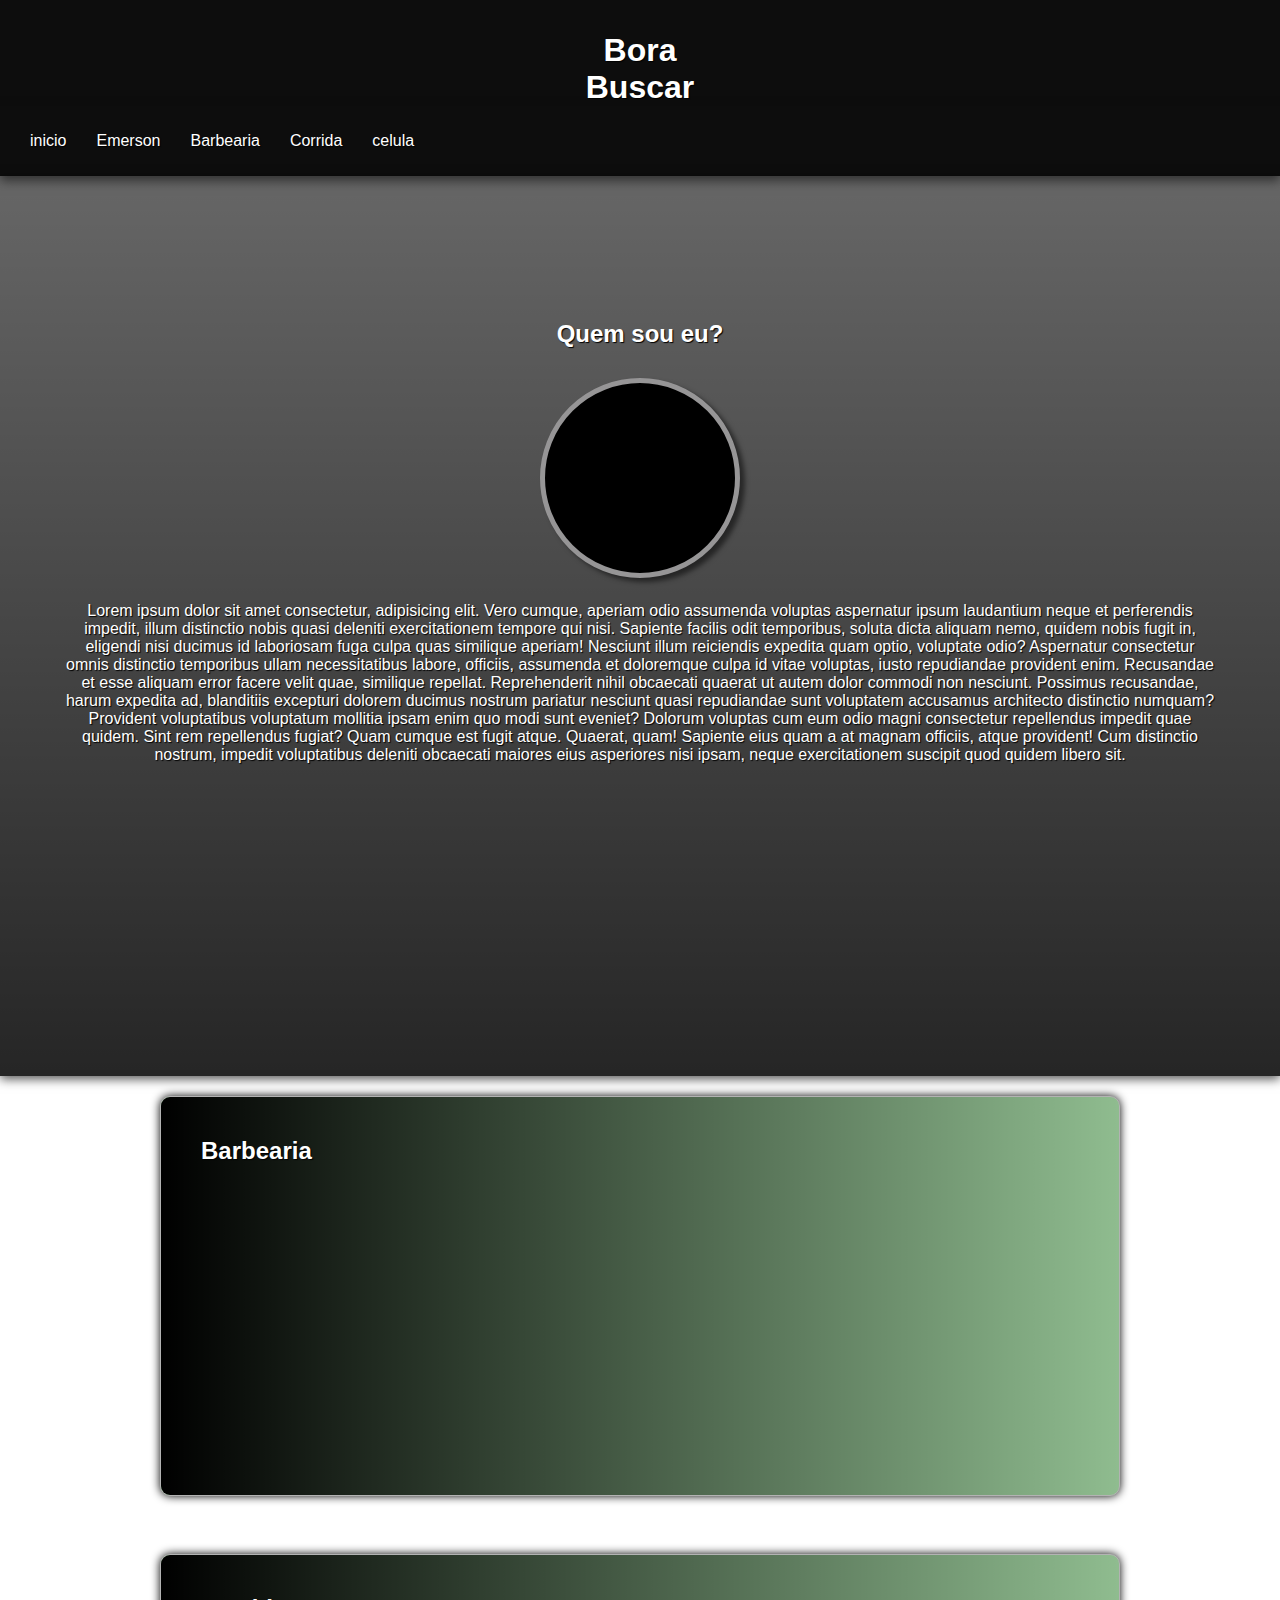
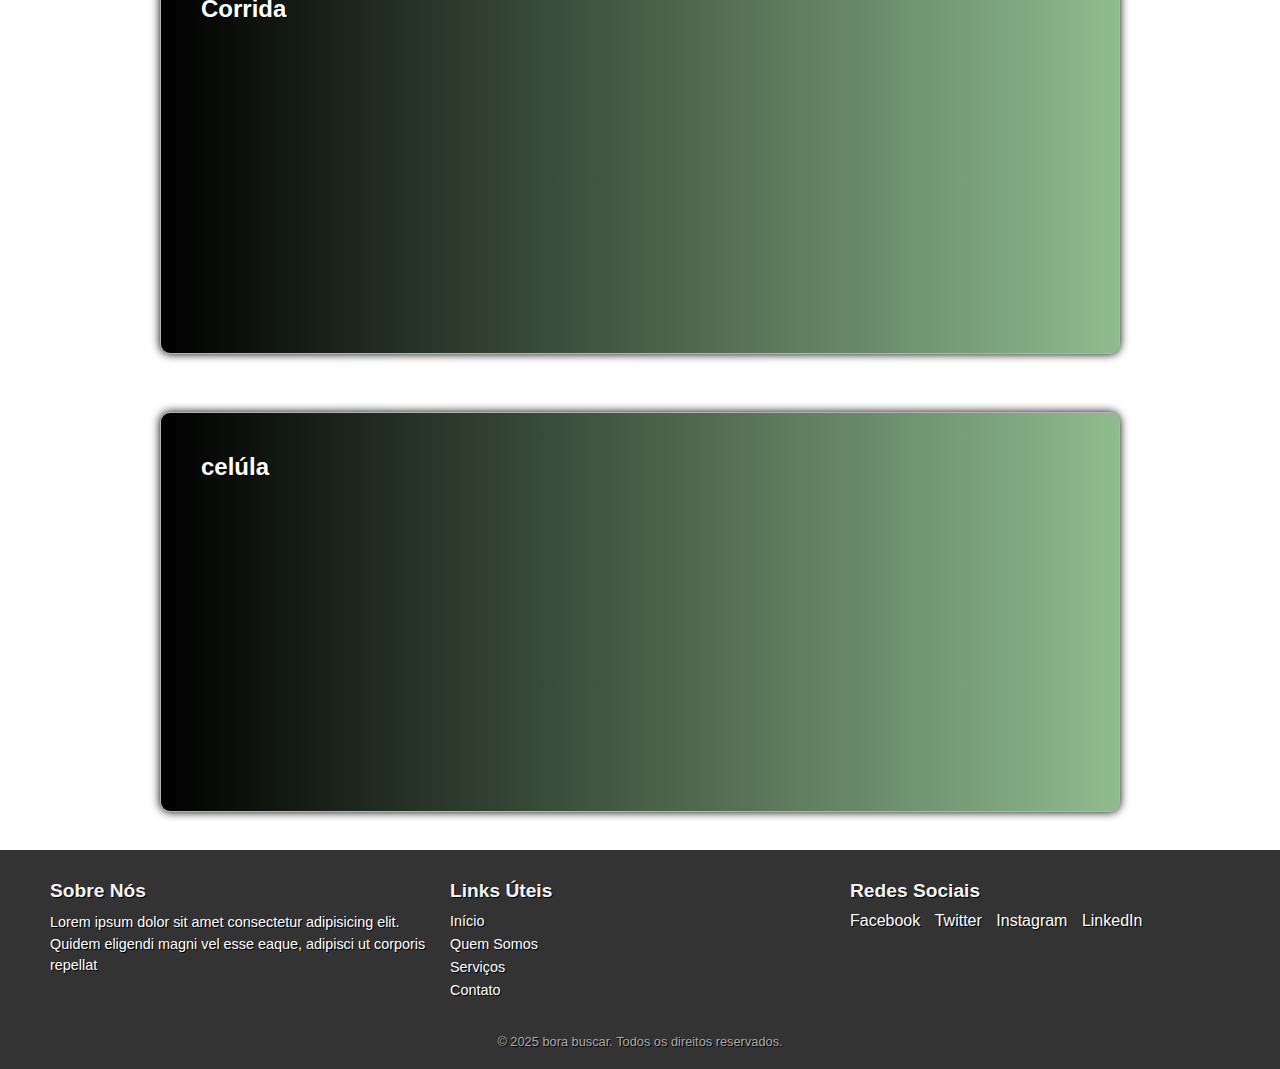
==== index.html @ f1c33670 "." ====
<!DOCTYPE html>
<html lang="pt-br">
  <head>
    <meta charset="UTF-8" />
    <meta name="viewport" content="width=device-width, initial-scale=1.0" />
    <title>Bora Buscar</title>
    <link rel="stylesheet" href="src/css/style.css" />
    <!--estilo principal-->
    <link rel="stylesheet" href="src/css/mobile.css" />
    <!--celulares-->
    <link rel="stylesheet" href="src/css/media-query.css" />
    <!--adptação-->
    <link
      rel="stylesheet"
      href="https://cdnjs.cloudflare.com/ajax/libs/font-awesome/6.7.2/css/all.min.css"
      integrity="sha512-Evv84Mr4kqVGRNSgIGL/F/aIDqQb7xQ2vcrdIwxfjThSH8CSR7PBEakCr51Ck+w+/U6swU2Im1vVX0SVk9ABhg=="
      crossorigin="anonymous"
      referrerpolicy="no-referrer"
    />
    <!--awesome-->
  </head>
  <body>
    <header>
      <div class="logo">
        <h1>Bora<br />Buscar</h1>
      </div>
      <nav>
        <ul id="menuList">
          <li><a href="index.html">inicio</a></li>
          <li><a href="#emerson">Emerson</a></li>
          <li><a href="#barbearia">Barbearia</a></li>
          <li><a href="#corrida">Corrida</a></li>
          <li><a href="#corrida">celula</a></li>
        </ul>
        <div class="menu-icon">
          <i class="fa-solid fa-bars" onclick="toggleMenu()"></i>
        </div>
      </nav>
    </header>
    <main>
      <!--Sessão quem sou eu-->
        <section id="emerson" class="principal">
          <h2>Quem sou eu?</h2>
          <span id="moldura">
            <a href="https://www.instagram.com/emersonluucass?utm_source=ig_web_button_share_sheet&igsh=ZDNlZDc0MzIxNw==" target="_blank">
            <div class="foto-emerson">
              </div>
            </a>
            </a>
          </span>
            <p>
              Lorem ipsum dolor sit amet consectetur, adipisicing elit. Vero cumque, aperiam odio assumenda voluptas aspernatur ipsum laudantium neque et perferendis impedit, illum distinctio nobis quasi deleniti exercitationem tempore qui nisi.
              Sapiente facilis odit temporibus, soluta dicta aliquam nemo, quidem nobis fugit in, eligendi nisi ducimus id laboriosam fuga culpa quas similique aperiam! Nesciunt illum reiciendis expedita quam optio, voluptate odio?
              Aspernatur consectetur omnis distinctio temporibus ullam necessitatibus labore, officiis, assumenda et doloremque culpa id vitae voluptas, iusto repudiandae provident enim. Recusandae et esse aliquam error facere velit quae, similique repellat.
              Reprehenderit nihil obcaecati quaerat ut autem dolor commodi non nesciunt. Possimus recusandae, harum expedita ad, blanditiis excepturi dolorem ducimus nostrum pariatur nesciunt quasi repudiandae sunt voluptatem accusamus architecto distinctio numquam?
              Provident voluptatibus voluptatum mollitia ipsam enim quo modi sunt eveniet? Dolorum voluptas cum eum odio magni consectetur repellendus impedit quae quidem. Sint rem repellendus fugiat? Quam cumque est fugit atque.
              Quaerat, quam! Sapiente eius quam a at magnam officiis, atque provident! Cum distinctio nostrum, impedit voluptatibus deleniti obcaecati maiores eius asperiores nisi ipsam, neque exercitationem suscipit quod quidem libero sit.
            </p>
        </section>
      <!-- Sessão Barbearia -->
      <div class="card">
        <a href="barbearia.html">
          <section id="barbearia">
              <div class="fade"></div>
              <div class="content">
                <h2>Barbearia</h2>
                <p class="texto-escondido">Encontre os melhores estilos para você. Lorem ipsum dolor sit, amet consectetur adipisicing elit. Repellat accusamus id consequuntur ipsam nisi amet, iure, esse in corporis nam voluptatum consectetur repellendus? Nostrum aliquam assumenda voluptatum ratione minima ut! Lorem ipsum dolor sit amet consectetur adipisicing elit. Cumque a dignissimos quaerat et quas. Placeat, autem dolorem rerum in consequatur beatae, totam cumque ipsum excepturi ipsa, voluptatem unde ipsam aut. Lorem ipsum dolor sit amet consectetur</p>
              </div>
            </div>
      </div>
        </section>
      </a>
      <!-- Sessão Corrida -->
      <div class="card">
        <a href="corrida.html" >
          <section id="corrida">
              <div class="fade"></div>
              <div class="content">
                <h2>Corrida</h2>
                <p class="texto-escondido">Alcance seus objetivos com velocidade. Lorem ipsum dolor sit amet consectetur, adipisicing elit. Earum animi dolore, accusantium consequatur atque libero ducimus, repellendus sapiente sint odit dolor consequuntur quas eos reprehenderit, unde itaque tenetur commodi nobis! Lorem ipsum dolor sit amet consectetur adipisicing elit. Cumque a dignissimos quaerat et quas. Placeat, autem dolorem rerum in consequatur beatae, totam cumque ipsum excepturi ipsa, voluptatem unde ipsam aut. Lorem ipsum dolor sit amet</p>
              </div>
            </div>
          </section>
        </a>
      </div>
      <div class="card">
        <a href="corrida.html" >
          <section id="celula">
              <div class="fade"></div>
              <div class="content">
                <h2>celúla</h2>
                <p class="texto-escondido">Alcance seus objetivos com velocidade. Lorem ipsum dolor sit amet consectetur, adipisicing elit. Earum animi dolore, accusantium consequatur atque libero ducimus, repellendus sapiente sint odit dolor consequuntur quas eos reprehenderit, unde itaque tenetur commodi nobis! Lorem ipsum dolor sit amet consectetur adipisicing elit. Cumque a dignissimos quaerat et quas. Placeat, autem dolorem rerum in consequatur beatae, totam cumque ipsum excepturi ipsa, voluptatem unde ipsam aut. Lorem ipsum dolor sit amet</p>
              </div>
            </div>
          </section>
        </a>
      </div>
    </main>
    <footer class="footer">
      <div class="container">
        <div class="footer-section">
          <h3>Sobre Nós</h3>
          <p>
            Lorem ipsum dolor sit amet consectetur adipisicing elit. Quidem eligendi magni vel esse eaque, adipisci ut corporis repellat 
          </p>
        </div>
        <div class="footer-section">
          <h3>Links Úteis</h3>
          <ul>
            <li><a href="index.html">Início</a></li>
            <li><a href="#about">Quem Somos</a></li>
            <li><a href="#services">Serviços</a></li>
            <li><a href="#contact">Contato</a></li>
          </ul>
        </div>
        <div class="footer-section">
          <h3>Redes Sociais</h3>
          <div class="social-icons">
            <a href="https://facebook.com" target="_blank">Facebook</a>
            <a href="https://twitter.com" target="_blank">Twitter</a>
            <a href="https://instagram.com" target="_blank">Instagram</a>
            <a href="https://linkedin.com" target="_blank">LinkedIn</a>
          </div>
        </div>
      </div>
      <div class="footer-bottom">
        <p>© 2025 bora buscar. Todos os direitos reservados.</p>
      </div>
    </footer>
    <script src="src/javascript/script.js"></script>
  </body>
</html>
---- src/css/style.css ----
@charset "UTF-8";

* {
  margin: 0;
  padding: 0;
  box-sizing: border-box;
  font-family: sans-serif;
}

:root {
  --preto-profundo: #0d0d0d;
  --cinza-escuro: #2c2c2c;
  --cinza-medio: #666666;
  --cinza-claro: #b3b3b3;
  --cinza-muito-claro: #e6e6e6;
  --branco-puro: #ffffff;
}

html,
body {
  height: 100%;
  width: 100%;
  background: var(--branco-puro);
  text-shadow: 1px 1px 1px black;
}

header {
  background-color: var(--preto-profundo);
  color: var(--branco-puro);
}

header > .logo > h1 {
  text-align: center;
  margin: auto;
  padding-top: 2rem;
}

header > nav {
  padding: 10px 30px;
  display: flex;
  align-items: center;
  justify-content: space-between;
  color: var(--branco-puro);
  position: relative;
  height: 70px;
  box-shadow: 0px 5px 10px rgba(0, 0, 0, 0.514);
}

nav ul {
  display: flex;
  gap: 30px;
  align-items: center;
  transition: max-height 0.5s ease-out;
}

nav ul li {
  list-style-type: none;
}

nav ul li a {
  text-decoration: none;
  color: var(--branco-puro);
}

nav ul li a:hover {
  background-color: var(--cinza-medio);
  transition: 0.3s ease;
  padding: 10px;
  border-radius: 8px;
}

.menu-icon {
  display: none;
}

.menu-icon i {
  color: var(--branco-puro);
  font-size: 30px;
}

main {
  text-align: center;
  transition: margin-top 0.5s ease-out;
}

a {
  text-decoration: none;
  color: var(--preto-profundo);
  display: inline-block;
  width: auto;
  height: auto;
}

section {
  padding: 40px;
}

#moldura {
  border-radius: 50%;
  width: auto;
}

.foto-emerson {
  background: black;
  margin: auto;
  width: 200px;
  height: 200px;
  padding: 10px;
  border-radius: 50%;
  border: solid 5px rgb(150, 149, 150);
  box-shadow: 5px 4px 5px rgba(0, 0, 0, 0.511);
}
.foto-emerson:hover {
  transform: scale(1.03);
  transition: 0.5s;
}

#emerson {
  background-color: var(--cinza-medio);
  color: var(--branco-puro);
  margin-bottom: 80px;
  padding: 16vh 0vh;
  cursor: default;
  background-image: linear-gradient(to top, rgba(0, 0, 0, 0.633), transparent);
  box-shadow: 0px 3px 10px rgba(0, 0, 0, 0.672);
}

#emerson > h2 {
  text-align: center;
  margin: 0 0 30px;
}

#emerson > img {
  margin: auto;
}

.card {
  background-color: darkseagreen;
  background-repeat: no-repeat;
  background-size: cover;
  display: flex;
  justify-content: center;
  border: 1px solid var(--cinza-claro);
  width: 90%;
  height: 100%;
  position: relative;
  margin: 20px auto;
  border-radius: 10px;
  overflow: hidden;
  box-shadow: 0px 0px 10px black;
}

#emerson > p {
  margin: 30px 0 10px;
}

.fade {
  position: absolute;
  top: 0;
  left: 0;
  width: 100%;
  height: 100%;
  background-image: linear-gradient(to right, black, transparent);
  z-index: 1;
}

.content {
  position: relative;
  z-index: 2;
}

.content > h2,
.content > p {
  width: 50%;
  color: var(--branco-puro);
  text-align: justify;
  padding: 0;
  margin: 0;
}

.footer {
  background-color: #333;
  color: #fff;
  padding: 20px 10px;
  text-shadow: 1px 1px black;
}

.footer .container {
  display: flex;
  flex-wrap: wrap;
  justify-content: space-between;
  max-width: 1200px;
  margin: 0 auto;
}

.footer-section {
  flex: 1;
  margin: 10px;
  min-width: 200px;
}

.footer-section h3 {
  margin-bottom: 10px;
  color: #f4f4f4;
  font-size: 1.2rem;
}

.footer-section p {
  font-size: 0.9rem;
  line-height: 1.5;
}

.footer-section ul {
  list-style: none;
  padding: 0;
}

.footer-section ul li {
  margin: 5px 0;
}

.footer-section ul li a {
  color: #fff;
  text-decoration: none;
  font-size: 0.9rem;
  transition: color 0.3s;
}

.footer-section ul li a:hover {
  color: #ff6347;
}

.social-icons a {
  color: #fff;
  text-decoration: none;
  margin-right: 10px;
  font-size: 1rem;
  transition: color 0.3s;
}

.social-icons a:hover {
  color: #ff6347;
}

.footer-bottom {
  text-align: center;
  margin-top: 20px;
  font-size: 0.8rem;
  color: #aaa;
}

@media (max-width: 768px) {
  .footer .container {
    flex-direction: column;
    align-items: center;
  }

  .footer-section {
    text-align: center;
  }
}
---- src/css/mobile.css ----
@media (max-width: 768px) {
  .logo > h1,
  nav ul,
  nav ul li,
  .menu-icon,
  #menuList,
  main,
  .open-menu {
    text-align: center;
    width: 768;
  }
  nav ul {
    position: absolute;
    top: 70px;
    left: 0;
    right: 0;
    flex-direction: column;
    background: var(--preto-profundo);
    gap: 0;
    overflow: hidden;
    max-height: 0; /* Inicialmente o menu estará fechado */
  }
  nav ul li {
    padding: 15px 0;
    margin: 0;
  }
  .menu-icon {
    display: block;
  }
  #menuList {
    max-height: 0;
    overflow: hidden;
    transition: max-height 0.5s ease-out;
  }
  main {
    transition: margin-top 0.5s ease-out;
  }
  .foto-emerson {
    background: url([data-uri])
      no-repeat center center;
  }
  section > #emerson {
    height: 100%vh;
  }
  #emerson {
    margin: auto;
    padding: 4vh 0vh;
  }
  #emerson > p {
    width: 90%;
    margin: auto;
    margin-top: 20px;
  }
  .open-menu {
    margin-top: 9rem;
  }
  .card {
    height: 400px;
  }
  section > #emerson,
  .principal {
    padding: 0px;
  }
}
---- src/css/media-query.css ----
@charset "UTF-8";

@media screen and (min-width: 768px) {
  .texto-escondido {
    opacity: 0; /* Esconde o texto inicialmente */
    visibility: hidden;
    transition: opacity 0.3s ease, visibility 0.3s ease; /* Faz o efeito de fade-in */
  }
  .card {
    width: 75%;
    height: 400px;
  }
  .card:hover {
    transform: scale(1.03);
    transition: 0.5s;
  }
  .card:hover .texto-escondido {
    opacity: 1; /* Torna o texto visível */
    visibility: visible;
  }
  .card:hover h2 {
    text-align: center;
    transition: 0.3s;
  }
}
@media screen and (min-width: 768px) and (max-width: 1024px) /*pc*/ {
  #emerson {
    height: 100vh;
    margin: 0px;
  }
  #emerson > p {
    height: 100px;
    width: 90vw;
    margin: auto;
    margin-top: 20px;
  }
}
@media screen and (min-width: 1024px) {
  #emerson {
    height: 100vh;
    margin: 0px;
  }
  #emerson > p {
    height: 90vh;
    width: 90vw;
    margin: auto;
    margin-top: 20px;
  }
}
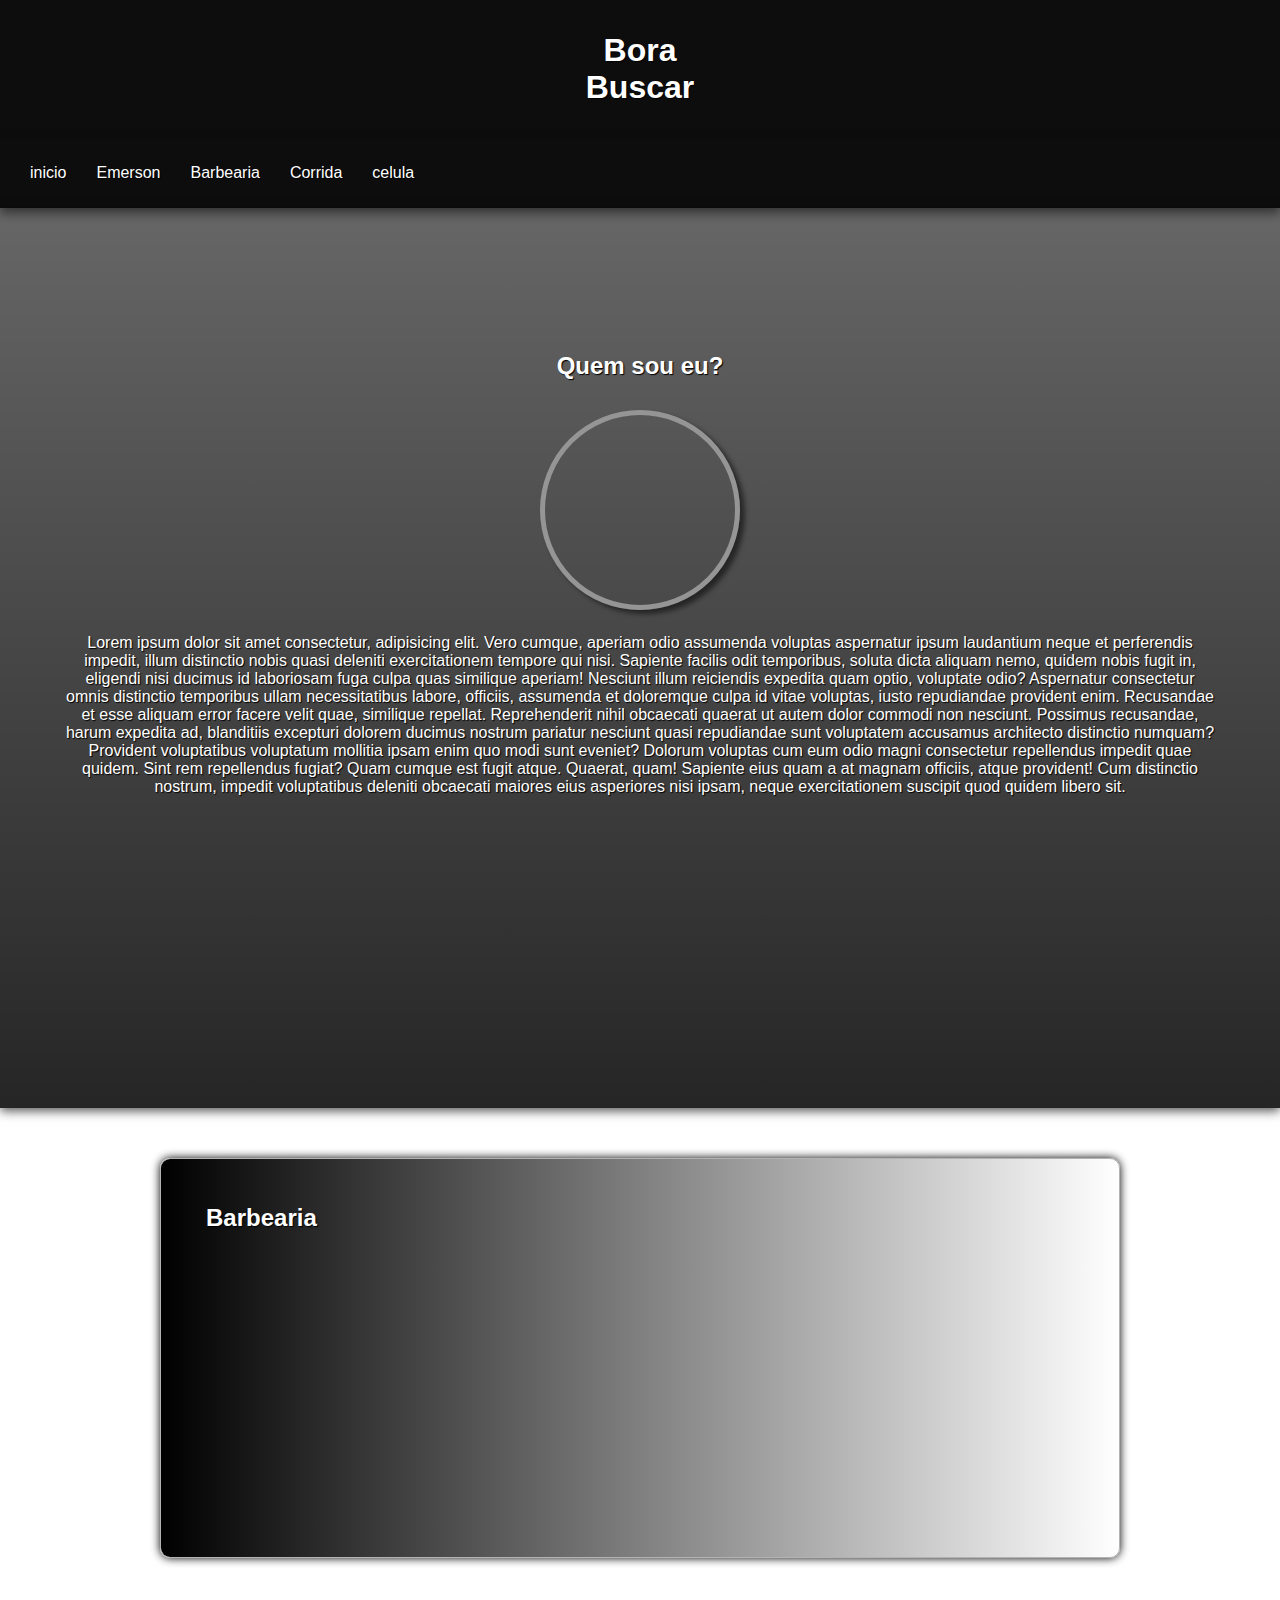
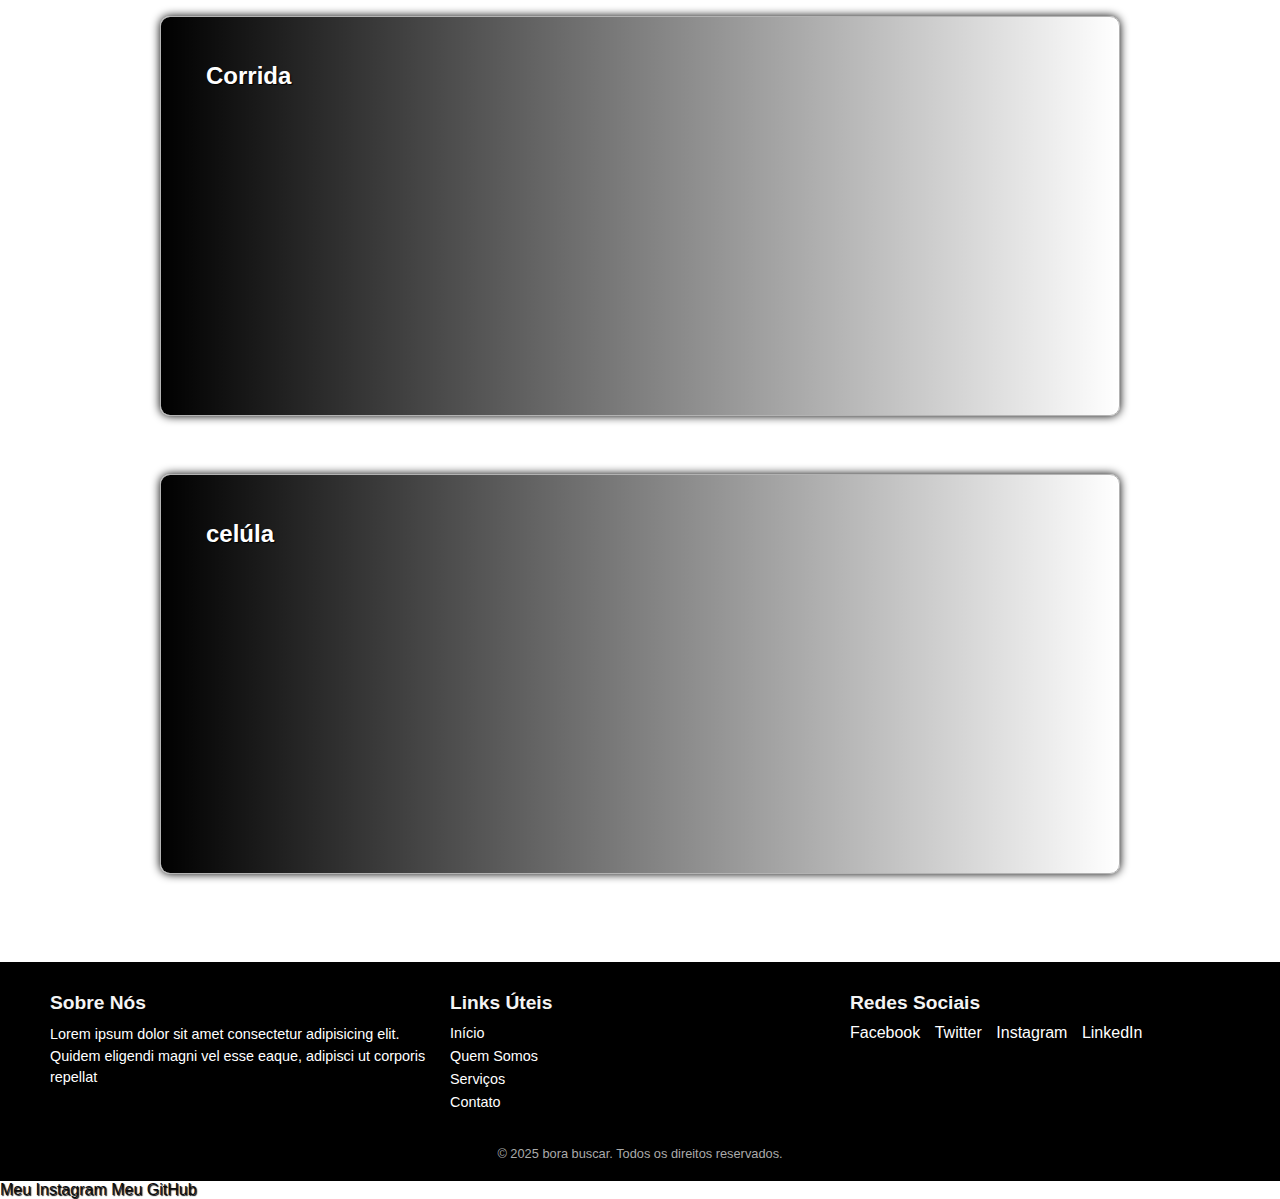
==== commit be99b61e: "." ====
--- a/index.html
+++ b/index.html
@@ -18,6 +18,7 @@
       referrerpolicy="no-referrer"
     />
     <!--awesome-->
+    <link rel="stylesheet" href="src/css/footer.css" /><!--rodape-->
   </head>
   <body>
     <header>
@@ -58,43 +59,45 @@
             </p>
         </section>
       <!-- Sessão Barbearia -->
-      <div class="card">
-        <a href="barbearia.html">
-          <section id="barbearia">
-              <div class="fade"></div>
-              <div class="content">
-                <h2>Barbearia</h2>
-                <p class="texto-escondido">Encontre os melhores estilos para você. Lorem ipsum dolor sit, amet consectetur adipisicing elit. Repellat accusamus id consequuntur ipsam nisi amet, iure, esse in corporis nam voluptatum consectetur repellendus? Nostrum aliquam assumenda voluptatum ratione minima ut! Lorem ipsum dolor sit amet consectetur adipisicing elit. Cumque a dignissimos quaerat et quas. Placeat, autem dolorem rerum in consequatur beatae, totam cumque ipsum excepturi ipsa, voluptatem unde ipsam aut. Lorem ipsum dolor sit amet consectetur</p>
+      <div class="cards">
+        <div class="card" span >
+          <a href="barbearia.html">
+            <section id="barbearia">
+                <div class="fade"></div>
+                <div class="content">
+                  <h2>Barbearia</h2>
+                  <p class="texto-escondido">Encontre os melhores estilos para você. Lorem ipsum dolor sit, amet consectetur adipisicing elit. Repellat accusamus id consequuntur ipsam nisi amet, iure, esse in corporis nam voluptatum consectetur repellendus? Nostrum aliquam assumenda voluptatum ratione minima ut! Lorem ipsum dolor sit amet consectetur adipisicing elit. Cumque a dignissimos quaerat et quas. Placeat, autem dolorem rerum in consequatur beatae, totam cumque ipsum excepturi ipsa, voluptatem unde ipsam aut. Lorem ipsum dolor sit amet consectetur</p>
+                </div>
               </div>
-            </div>
-      </div>
-        </section>
-      </a>
-      <!-- Sessão Corrida -->
-      <div class="card">
-        <a href="corrida.html" >
-          <section id="corrida">
-              <div class="fade"></div>
-              <div class="content">
-                <h2>Corrida</h2>
-                <p class="texto-escondido">Alcance seus objetivos com velocidade. Lorem ipsum dolor sit amet consectetur, adipisicing elit. Earum animi dolore, accusantium consequatur atque libero ducimus, repellendus sapiente sint odit dolor consequuntur quas eos reprehenderit, unde itaque tenetur commodi nobis! Lorem ipsum dolor sit amet consectetur adipisicing elit. Cumque a dignissimos quaerat et quas. Placeat, autem dolorem rerum in consequatur beatae, totam cumque ipsum excepturi ipsa, voluptatem unde ipsam aut. Lorem ipsum dolor sit amet</p>
-              </div>
-            </div>
+        
           </section>
         </a>
+        <!-- Sessão Corrida -->
+        <div class="card">
+          <a href="corrida.html" >
+            <section id="corrida">
+                <div class="fade"></div>
+                <div class="content">
+                  <h2>Corrida</h2>
+                  <p class="texto-escondido">Alcance seus objetivos com velocidade. Lorem ipsum dolor sit amet consectetur, adipisicing elit. Earum animi dolore, accusantium consequatur atque libero ducimus, repellendus sapiente sint odit dolor consequuntur quas eos reprehenderit, unde itaque tenetur commodi nobis! Lorem ipsum dolor sit amet consectetur adipisicing elit. Cumque a dignissimos quaerat et quas. Placeat, autem dolorem rerum in consequatur beatae, totam cumque ipsum excepturi ipsa, voluptatem unde ipsam aut. Lorem ipsum dolor sit amet</p>
+                </div>
+              </div>
+            </section>
+          </a>
+        <div class="card">
+          <a href="corrida.html" >
+            <section id="celula">
+                <div class="fade"></div>
+                <div class="content">
+                  <h2>celúla</h2>
+                  <p class="texto-escondido">Alcance seus objetivos com velocidade. Lorem ipsum dolor sit amet consectetur, adipisicing elit. Earum animi dolore, accusantium consequatur atque libero ducimus, repellendus sapiente sint odit dolor consequuntur quas eos reprehenderit, unde itaque tenetur commodi nobis! Lorem ipsum dolor sit amet consectetur adipisicing elit. Cumque a dignissimos quaerat et quas. Placeat, autem dolorem rerum in consequatur beatae, totam cumque ipsum excepturi ipsa, voluptatem unde ipsam aut. Lorem ipsum dolor sit amet</p>
+                </div>
+              </div>
+            </section>
+          </a>
+        </div>
       </div>
-      <div class="card">
-        <a href="corrida.html" >
-          <section id="celula">
-              <div class="fade"></div>
-              <div class="content">
-                <h2>celúla</h2>
-                <p class="texto-escondido">Alcance seus objetivos com velocidade. Lorem ipsum dolor sit amet consectetur, adipisicing elit. Earum animi dolore, accusantium consequatur atque libero ducimus, repellendus sapiente sint odit dolor consequuntur quas eos reprehenderit, unde itaque tenetur commodi nobis! Lorem ipsum dolor sit amet consectetur adipisicing elit. Cumque a dignissimos quaerat et quas. Placeat, autem dolorem rerum in consequatur beatae, totam cumque ipsum excepturi ipsa, voluptatem unde ipsam aut. Lorem ipsum dolor sit amet</p>
-              </div>
-            </div>
-          </section>
-        </a>
-      </div>
+    </div>
     </main>
     <footer class="footer">
       <div class="container">
@@ -130,3 +133,13 @@
     <script src="src/javascript/script.js"></script>
   </body>
 </html>
+<!DOCTYPE html>
+<html>
+<head>
+    <title>Minhas redes sociais</title>
+</head>
+<body>
+    <a href="https://www.instagram.com/emmanuelmarllon/">Meu Instagram</a>
+    <a href="https://github.com/emmanuelmarllon">Meu GitHub</a>
+</body>
+</html>
--- a/src/css/style.css
+++ b/src/css/style.css
@@ -32,7 +32,7 @@
 header > .logo > h1 {
   text-align: center;
   margin: auto;
-  padding-top: 2rem;
+  padding: 2rem 0px;
 }
 
 header > nav {
@@ -101,7 +101,10 @@
 }
 
 .foto-emerson {
-  background: black;
+  background-image: url(https://i.pinimg.com/736x/59/af/9c/59af9cd100daf9aa154cc753dd58316d.jpg);
+  background-repeat: no-repeat;
+  background-size: cover;
+  background-position: center center;
   margin: auto;
   width: 200px;
   height: 200px;
@@ -133,9 +136,11 @@
 #emerson > img {
   margin: auto;
 }
-
+.cards {
+  margin: 50px 0px;
+}
 .card {
-  background-color: darkseagreen;
+  background-image: url(https://i.pinimg.com/736x/3e/81/e4/3e81e41176fe5a7f10ade8f10f85ffa6.jpg);
   background-repeat: no-repeat;
   background-size: cover;
   display: flex;
@@ -174,10 +179,9 @@
   width: 50%;
   color: var(--branco-puro);
   text-align: justify;
-  padding: 0;
+  padding: 5px;
   margin: 0;
 }
-
 .footer {
   background-color: #333;
   color: #fff;
--- a/src/css/mobile.css
+++ b/src/css/mobile.css
@@ -35,10 +35,6 @@
   main {
     transition: margin-top 0.5s ease-out;
   }
-  .foto-emerson {
-    background: url([data-uri])
-      no-repeat center center;
-  }
   section > #emerson {
     height: 100%vh;
   }
@@ -52,7 +48,7 @@
     margin-top: 20px;
   }
   .open-menu {
-    margin-top: 9rem;
+    margin-top: 15.03rem;
   }
   .card {
     height: 400px;
--- a/src/css/footer.css
+++ b/src/css/footer.css
@@ -0,0 +1,98 @@
+@charset "UTF-8";
+
+* {
+  margin: 0;
+  padding: 0;
+  box-sizing: border-box;
+  font-family: sans-serif;
+}
+
+:root {
+  --preto-profundo: #0d0d0d;
+  --cinza-escuro: #2c2c2c;
+  --cinza-medio: #666666;
+  --cinza-claro: #b3b3b3;
+  --cinza-muito-claro: #e6e6e6;
+  --branco-puro: #ffffff;
+}
+.footer {
+  background-color: #000000;
+  color: #fff;
+  padding: 20px 10px;
+  text-shadow: 1px 1px black;
+}
+
+.footer .container {
+  display: flex;
+  flex-wrap: wrap;
+  justify-content: space-between;
+  max-width: 1200px;
+  margin: 0 auto;
+}
+
+.footer-section {
+  flex: 1;
+  margin: 10px;
+  min-width: 200px;
+}
+
+.footer-section h3 {
+  margin-bottom: 10px;
+  color: #f4f4f4;
+  font-size: 1.2rem;
+}
+
+.footer-section p {
+  font-size: 0.9rem;
+  line-height: 1.5;
+}
+
+.footer-section ul {
+  list-style: none;
+  padding: 0;
+}
+
+.footer-section ul li {
+  margin: 5px 0;
+}
+
+.footer-section ul li a {
+  color: #fff;
+  text-decoration: none;
+  font-size: 0.9rem;
+  transition: color 0.3s;
+}
+
+.footer-section ul li a:hover {
+  color: #ff6347;
+}
+
+.social-icons a {
+  color: #fff;
+  text-decoration: none;
+  margin-right: 10px;
+  font-size: 1rem;
+  transition: color 0.3s;
+}
+
+.social-icons a:hover {
+  color: #ff6347;
+}
+
+.footer-bottom {
+  text-align: center;
+  margin-top: 20px;
+  font-size: 0.8rem;
+  color: #aaa;
+}
+
+@media (max-width: 768px) {
+  .footer .container {
+    flex-direction: column;
+    align-items: center;
+  }
+
+  .footer-section {
+    text-align: center;
+  }
+}
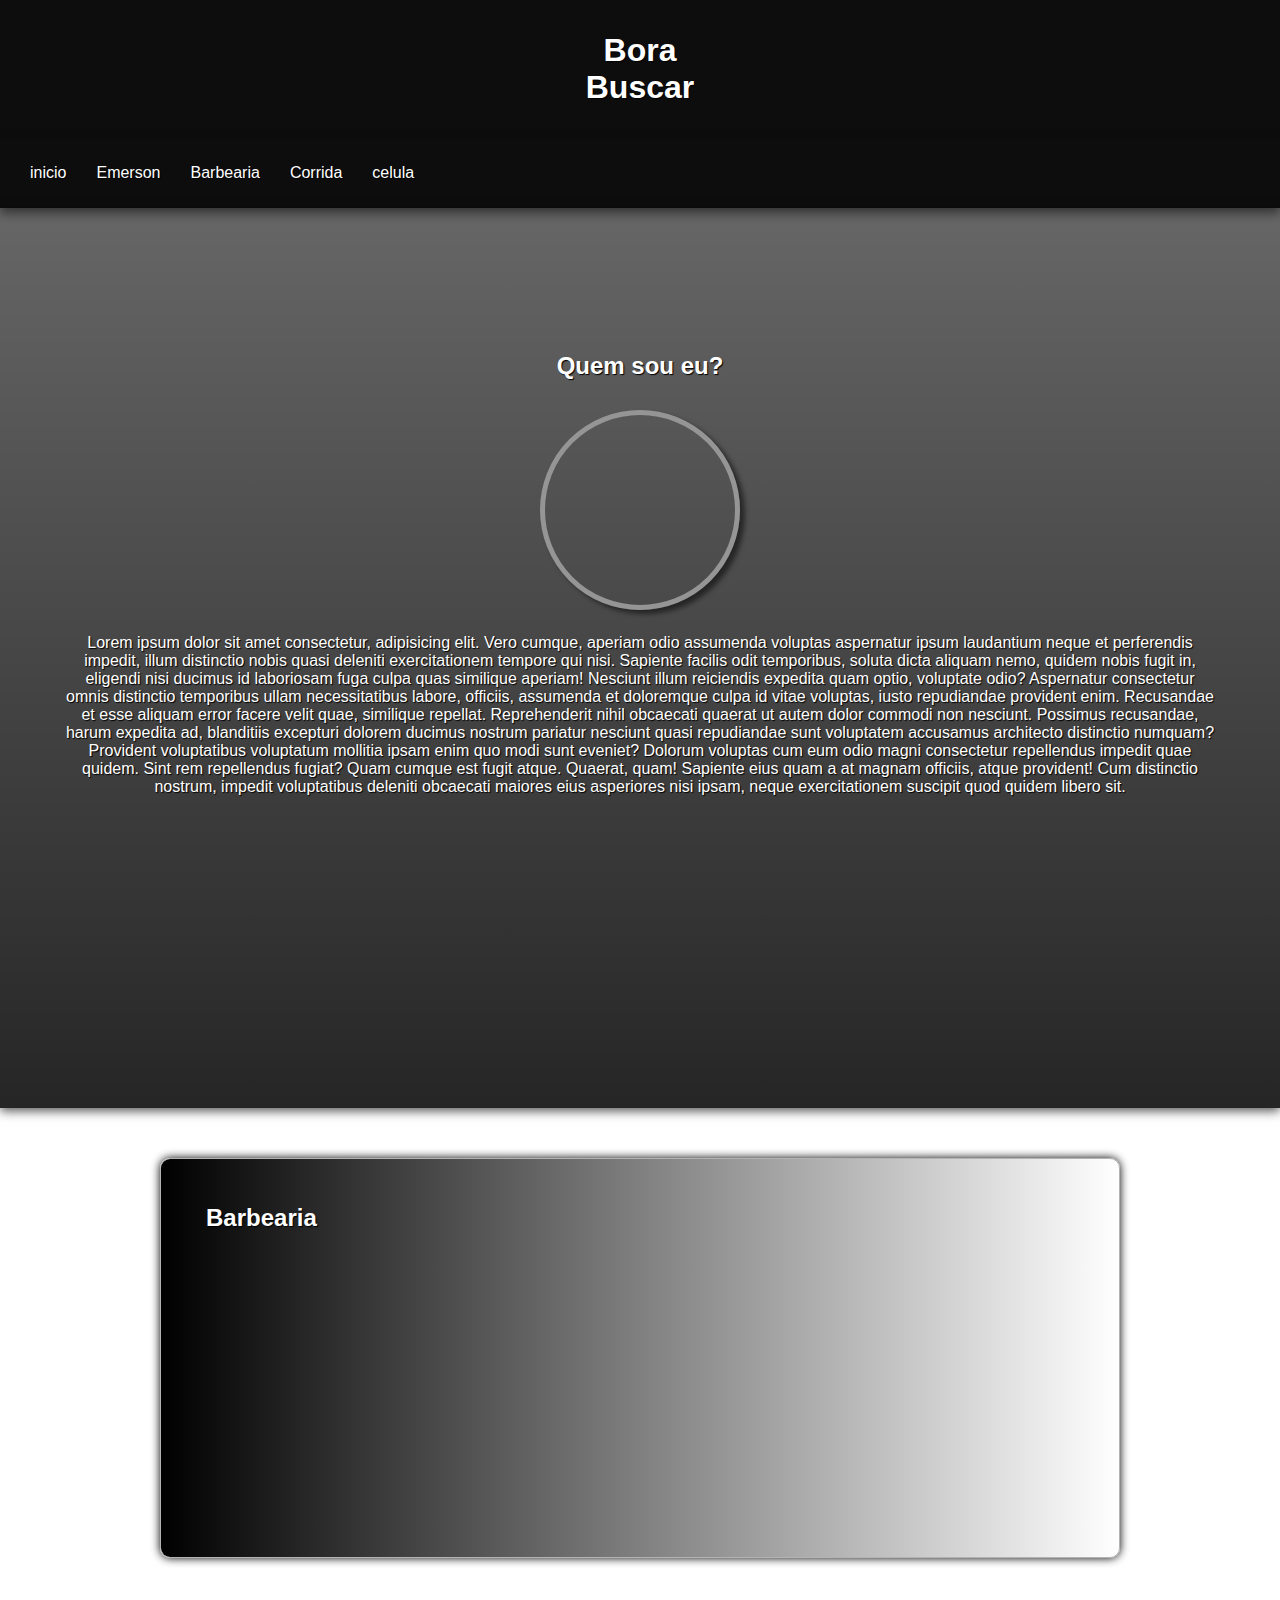
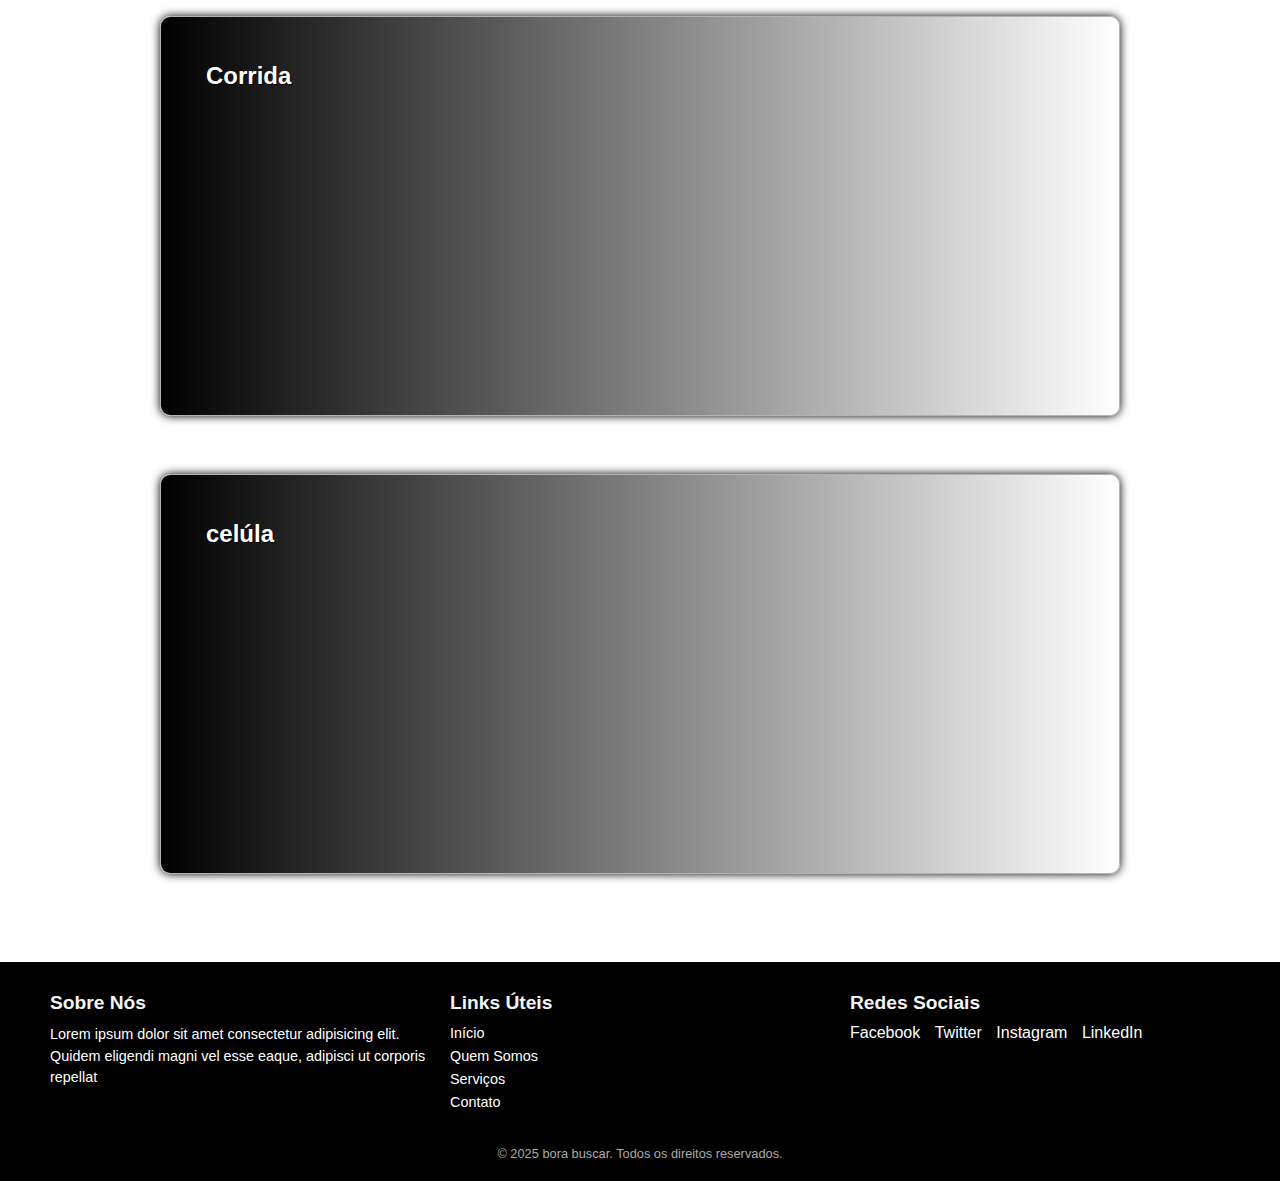
==== commit e7bac1f9: "Update index.html" ====
--- a/index.html
+++ b/index.html
@@ -132,14 +132,4 @@
     </footer>
     <script src="src/javascript/script.js"></script>
   </body>
-</html>
-<!DOCTYPE html>
-<html>
-<head>
-    <title>Minhas redes sociais</title>
-</head>
-<body>
-    <a href="https://www.instagram.com/emmanuelmarllon/">Meu Instagram</a>
-    <a href="https://github.com/emmanuelmarllon">Meu GitHub</a>
-</body>
-</html>
+</html>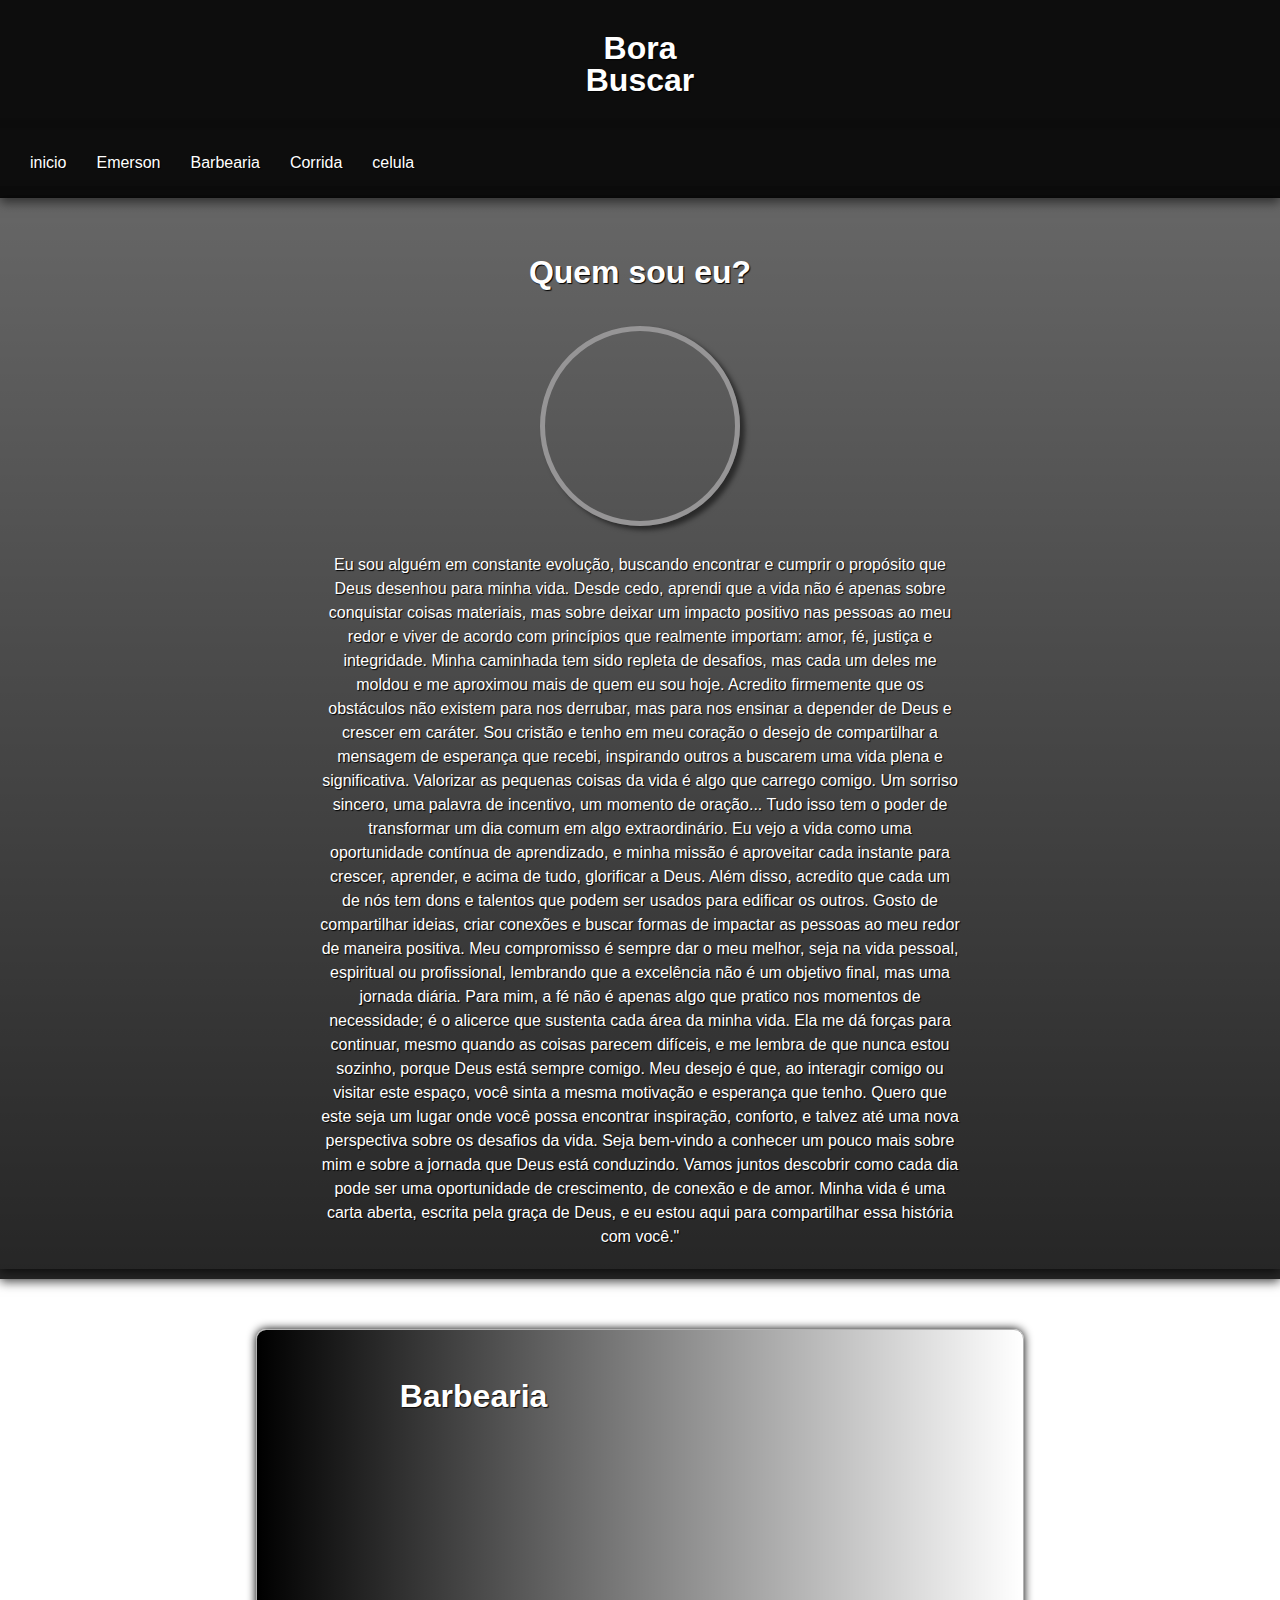
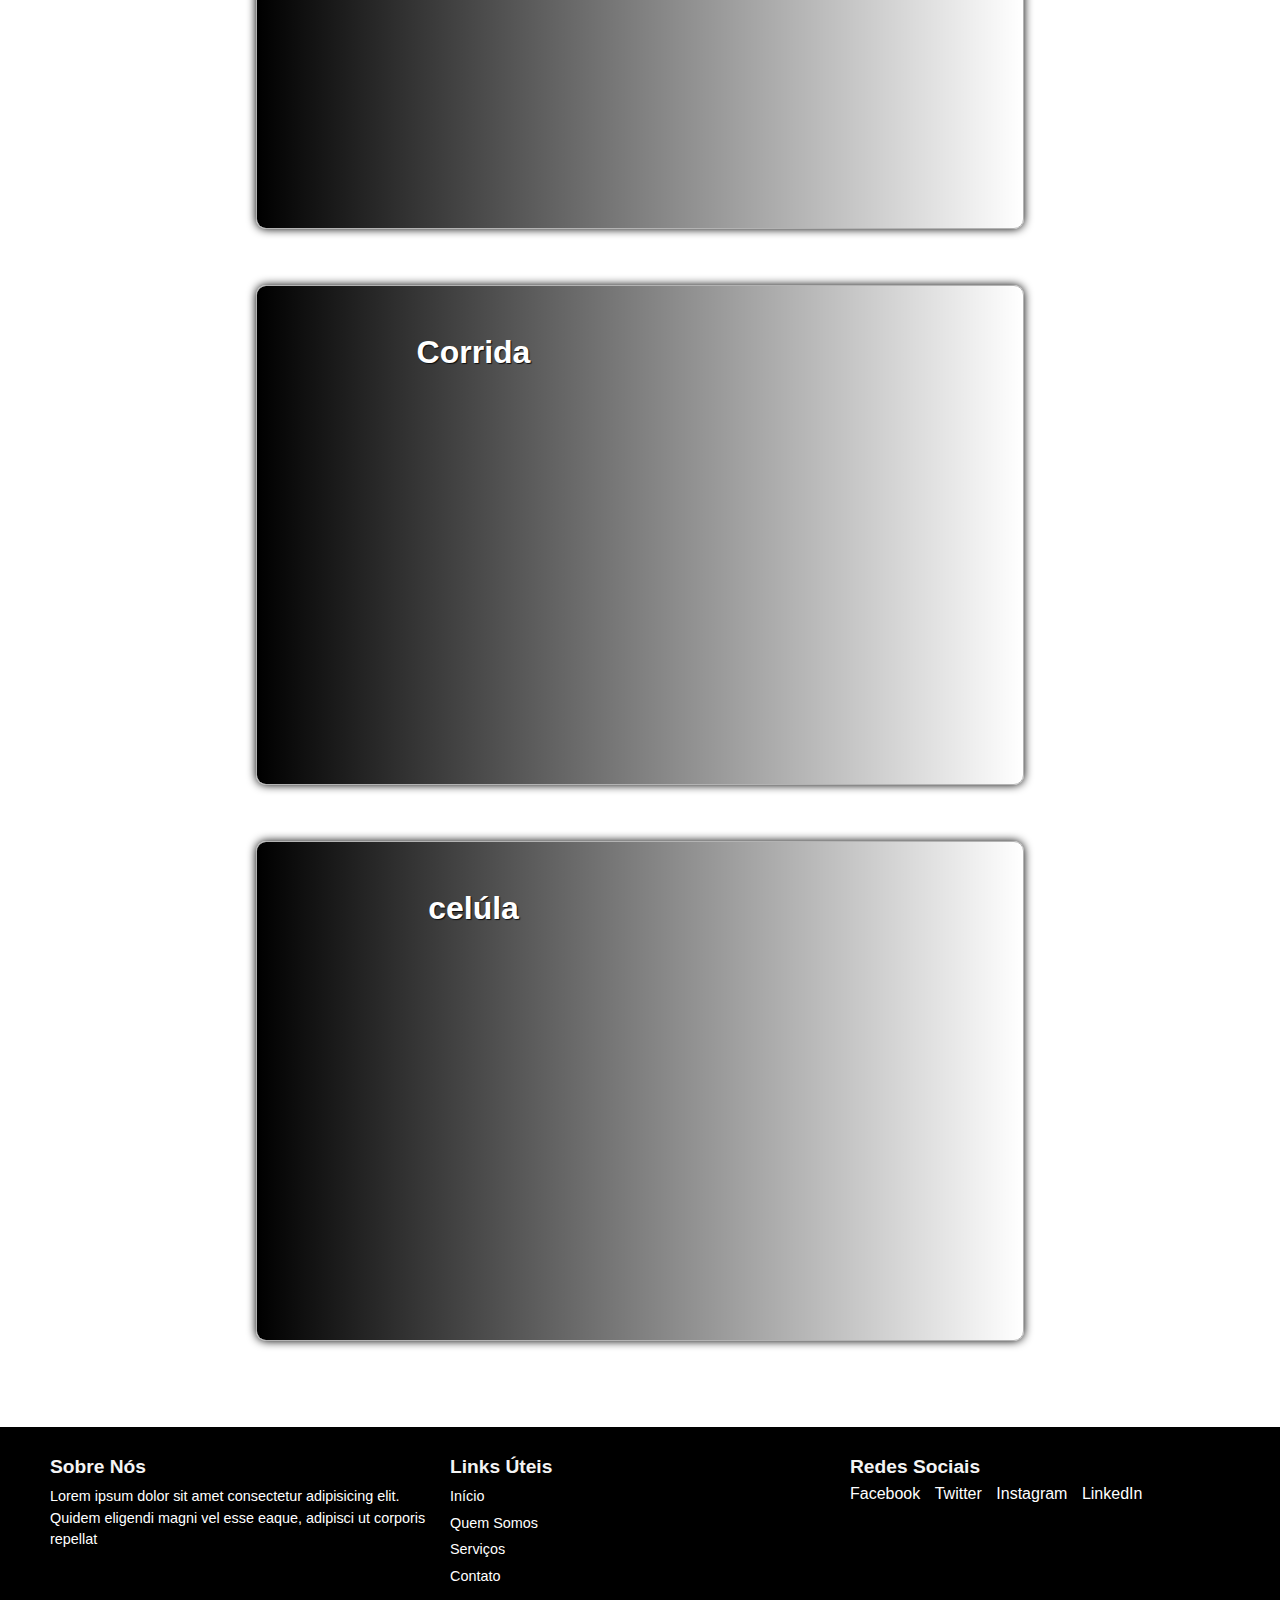
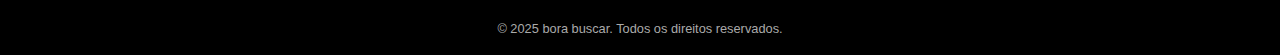
==== commit 8400d066: "atualizaçao" ====
--- a/index.html
+++ b/index.html
@@ -4,9 +4,10 @@
     <meta charset="UTF-8" />
     <meta name="viewport" content="width=device-width, initial-scale=1.0" />
     <title>Bora Buscar</title>
+    <link rel="stylesheet" href="reset.css/reset.css">
+    <!--reset-->
     <link rel="stylesheet" href="src/css/style.css" />
     <!--estilo principal-->
-    <link rel="stylesheet" href="src/css/mobile.css" />
     <!--celulares-->
     <link rel="stylesheet" href="src/css/media-query.css" />
     <!--adptação-->
@@ -40,24 +41,33 @@
     </header>
     <main>
       <!--Sessão quem sou eu-->
-        <section id="emerson" class="principal">
-          <h2>Quem sou eu?</h2>
-          <span id="moldura">
-            <a href="https://www.instagram.com/emersonluucass?utm_source=ig_web_button_share_sheet&igsh=ZDNlZDc0MzIxNw==" target="_blank">
-            <div class="foto-emerson">
-              </div>
-            </a>
-            </a>
-          </span>
-            <p>
-              Lorem ipsum dolor sit amet consectetur, adipisicing elit. Vero cumque, aperiam odio assumenda voluptas aspernatur ipsum laudantium neque et perferendis impedit, illum distinctio nobis quasi deleniti exercitationem tempore qui nisi.
-              Sapiente facilis odit temporibus, soluta dicta aliquam nemo, quidem nobis fugit in, eligendi nisi ducimus id laboriosam fuga culpa quas similique aperiam! Nesciunt illum reiciendis expedita quam optio, voluptate odio?
-              Aspernatur consectetur omnis distinctio temporibus ullam necessitatibus labore, officiis, assumenda et doloremque culpa id vitae voluptas, iusto repudiandae provident enim. Recusandae et esse aliquam error facere velit quae, similique repellat.
-              Reprehenderit nihil obcaecati quaerat ut autem dolor commodi non nesciunt. Possimus recusandae, harum expedita ad, blanditiis excepturi dolorem ducimus nostrum pariatur nesciunt quasi repudiandae sunt voluptatem accusamus architecto distinctio numquam?
-              Provident voluptatibus voluptatum mollitia ipsam enim quo modi sunt eveniet? Dolorum voluptas cum eum odio magni consectetur repellendus impedit quae quidem. Sint rem repellendus fugiat? Quam cumque est fugit atque.
-              Quaerat, quam! Sapiente eius quam a at magnam officiis, atque provident! Cum distinctio nostrum, impedit voluptatibus deleniti obcaecati maiores eius asperiores nisi ipsam, neque exercitationem suscipit quod quidem libero sit.
-            </p>
-        </section>
+        <div  class="principal">
+          <section id="emerson">
+            <h2>Quem sou eu?</h2>
+            <span id="moldura">
+              <a href="https://www.instagram.com/emersonluucass?utm_source=ig_web_button_share_sheet&igsh=ZDNlZDc0MzIxNw==" target="_blank">
+              <div class="foto-emerson">
+                </div>
+              </a>
+              </a>
+            </span>
+              <p class="quem-sou-eu-texto">
+                Eu sou alguém em constante evolução, buscando encontrar e cumprir o propósito que Deus desenhou para minha vida. Desde cedo, aprendi que a vida não é apenas sobre conquistar coisas materiais, mas sobre deixar um impacto positivo nas pessoas ao meu redor e viver de acordo com princípios que realmente importam: amor, fé, justiça e integridade.
+
+                Minha caminhada tem sido repleta de desafios, mas cada um deles me moldou e me aproximou mais de quem eu sou hoje. Acredito firmemente que os obstáculos não existem para nos derrubar, mas para nos ensinar a depender de Deus e crescer em caráter. Sou cristão e tenho em meu coração o desejo de compartilhar a mensagem de esperança que recebi, inspirando outros a buscarem uma vida plena e significativa.
+
+Valorizar as pequenas coisas da vida é algo que carrego comigo. Um sorriso sincero, uma palavra de incentivo, um momento de oração... Tudo isso tem o poder de transformar um dia comum em algo extraordinário. Eu vejo a vida como uma oportunidade contínua de aprendizado, e minha missão é aproveitar cada instante para crescer, aprender, e acima de tudo, glorificar a Deus.
+
+Além disso, acredito que cada um de nós tem dons e talentos que podem ser usados para edificar os outros. Gosto de compartilhar ideias, criar conexões e buscar formas de impactar as pessoas ao meu redor de maneira positiva. Meu compromisso é sempre dar o meu melhor, seja na vida pessoal, espiritual ou profissional, lembrando que a excelência não é um objetivo final, mas uma jornada diária.
+
+Para mim, a fé não é apenas algo que pratico nos momentos de necessidade; é o alicerce que sustenta cada área da minha vida. Ela me dá forças para continuar, mesmo quando as coisas parecem difíceis, e me lembra de que nunca estou sozinho, porque Deus está sempre comigo.
+
+Meu desejo é que, ao interagir comigo ou visitar este espaço, você sinta a mesma motivação e esperança que tenho. Quero que este seja um lugar onde você possa encontrar inspiração, conforto, e talvez até uma nova perspectiva sobre os desafios da vida.
+
+Seja bem-vindo a conhecer um pouco mais sobre mim e sobre a jornada que Deus está conduzindo. Vamos juntos descobrir como cada dia pode ser uma oportunidade de crescimento, de conexão e de amor. Minha vida é uma carta aberta, escrita pela graça de Deus, e eu estou aqui para compartilhar essa história com você."
+              </p>
+          </section>
+        </div>
       <!-- Sessão Barbearia -->
       <div class="cards">
         <div class="card" span >
@@ -66,7 +76,7 @@
                 <div class="fade"></div>
                 <div class="content">
                   <h2>Barbearia</h2>
-                  <p class="texto-escondido">Encontre os melhores estilos para você. Lorem ipsum dolor sit, amet consectetur adipisicing elit. Repellat accusamus id consequuntur ipsam nisi amet, iure, esse in corporis nam voluptatum consectetur repellendus? Nostrum aliquam assumenda voluptatum ratione minima ut! Lorem ipsum dolor sit amet consectetur adipisicing elit. Cumque a dignissimos quaerat et quas. Placeat, autem dolorem rerum in consequatur beatae, totam cumque ipsum excepturi ipsa, voluptatem unde ipsam aut. Lorem ipsum dolor sit amet consectetur</p>
+                  <p class="texto-escondido">Bem-vindo à nossa barbearia, onde tradição e modernidade se encontram para proporcionar a você uma experiência única. Nossos barbeiros são especialistas em [serviços oferecidos, como 'cortes clássicos e contemporâneos', 'aparos de barba' ou 'tratamentos capilares'], utilizando técnicas refinadas e produtos de alta qualidade para garantir sua satisfação.</p>
                 </div>
               </div>
         
@@ -79,7 +89,7 @@
                 <div class="fade"></div>
                 <div class="content">
                   <h2>Corrida</h2>
-                  <p class="texto-escondido">Alcance seus objetivos com velocidade. Lorem ipsum dolor sit amet consectetur, adipisicing elit. Earum animi dolore, accusantium consequatur atque libero ducimus, repellendus sapiente sint odit dolor consequuntur quas eos reprehenderit, unde itaque tenetur commodi nobis! Lorem ipsum dolor sit amet consectetur adipisicing elit. Cumque a dignissimos quaerat et quas. Placeat, autem dolorem rerum in consequatur beatae, totam cumque ipsum excepturi ipsa, voluptatem unde ipsam aut. Lorem ipsum dolor sit amet</p>
+                  <p class="texto-escondido">Descubra o prazer da corrida conosco. Oferecemos [serviços ou produtos relacionados, como 'treinamentos personalizados', 'dicas de performance' ou 'equipamentos de alta performance'] para ajudá-lo a alcançar seus objetivos com eficiência e segurança. Nossa equipe é composta por profissionais experientes, prontos para orientá-lo em cada etapa de sua jornada esportiva."</p>
                 </div>
               </div>
             </section>
@@ -90,7 +100,7 @@
                 <div class="fade"></div>
                 <div class="content">
                   <h2>celúla</h2>
-                  <p class="texto-escondido">Alcance seus objetivos com velocidade. Lorem ipsum dolor sit amet consectetur, adipisicing elit. Earum animi dolore, accusantium consequatur atque libero ducimus, repellendus sapiente sint odit dolor consequuntur quas eos reprehenderit, unde itaque tenetur commodi nobis! Lorem ipsum dolor sit amet consectetur adipisicing elit. Cumque a dignissimos quaerat et quas. Placeat, autem dolorem rerum in consequatur beatae, totam cumque ipsum excepturi ipsa, voluptatem unde ipsam aut. Lorem ipsum dolor sit amet</p>
+                  <p class="texto-escondido">Venha fazer parte de nossa célula, um espaço dedicado ao crescimento espiritual, à comunhão e à busca por uma vida alinhada aos princípios de Deus. Aqui, nos reunimos para compartilhar a Palavra, fortalecer nossa fé e apoiar uns aos outros em oração e amor. Juntos, seguimos o chamado de viver em unidade como corpo de Cristo</p>
                 </div>
               </div>
             </section>
--- a/src/css/style.css
+++ b/src/css/style.css
@@ -24,18 +24,23 @@
   text-shadow: 1px 1px 1px black;
 }
 
+h1,
+h2 {
+  font-size: 2em;
+}
+
 header {
   background-color: var(--preto-profundo);
   color: var(--branco-puro);
 }
 
-header > .logo > h1 {
+header .logo h1 {
   text-align: center;
   margin: auto;
-  padding: 2rem 0px;
-}
-
-header > nav {
+  padding: 2rem 0;
+}
+
+header nav {
   padding: 10px 30px;
   display: flex;
   align-items: center;
@@ -43,7 +48,7 @@
   color: var(--branco-puro);
   position: relative;
   height: 70px;
-  box-shadow: 0px 5px 10px rgba(0, 0, 0, 0.514);
+  box-shadow: 0 5px 10px rgba(0, 0, 0, 0.514);
 }
 
 nav ul {
@@ -54,7 +59,7 @@
 }
 
 nav ul li {
-  list-style-type: none;
+  list-style: none;
 }
 
 nav ul li a {
@@ -64,11 +69,13 @@
 
 nav ul li a:hover {
   background-color: var(--cinza-medio);
-  transition: 0.3s ease;
   padding: 10px;
   border-radius: 8px;
-}
-
+  transition: 0.5s ease;
+}
+p.quem-sou-eu-texto {
+  padding-bottom: 20px;
+}
 .menu-icon {
   display: none;
 }
@@ -87,8 +94,6 @@
   text-decoration: none;
   color: var(--preto-profundo);
   display: inline-block;
-  width: auto;
-  height: auto;
 }
 
 section {
@@ -97,14 +102,13 @@
 
 #moldura {
   border-radius: 50%;
-  width: auto;
 }
 
 .foto-emerson {
   background-image: url(https://i.pinimg.com/736x/59/af/9c/59af9cd100daf9aa154cc753dd58316d.jpg);
   background-repeat: no-repeat;
   background-size: cover;
-  background-position: center center;
+  background-position: center;
   margin: auto;
   width: 200px;
   height: 200px;
@@ -113,32 +117,43 @@
   border: solid 5px rgb(150, 149, 150);
   box-shadow: 5px 4px 5px rgba(0, 0, 0, 0.511);
 }
+
 .foto-emerson:hover {
-  transform: scale(1.03);
+  transform: scale(1.1);
   transition: 0.5s;
 }
 
+.principal {
+  padding: 0;
+  margin: 0;
+  background-image: linear-gradient(to top, rgba(0, 0, 0, 0.633), transparent);
+  background-color: var(--cinza-medio);
+  padding-bottom: 10px;
+  box-shadow: 0 3px 10px rgba(0, 0, 0, 0.672);
+}
+
 #emerson {
-  background-color: var(--cinza-medio);
-  color: var(--branco-puro);
-  margin-bottom: 80px;
-  padding: 16vh 0vh;
+  padding: 0;
+  margin: 0;
+  color: var(--branco-puro);
   cursor: default;
-  background-image: linear-gradient(to top, rgba(0, 0, 0, 0.633), transparent);
-  box-shadow: 0px 3px 10px rgba(0, 0, 0, 0.672);
-}
-
-#emerson > h2 {
+  line-height: 1.5;
+  box-shadow: 0 3px 10px rgba(0, 0, 0, 0.672);
+}
+
+#emerson h2 {
   text-align: center;
   margin: 0 0 30px;
 }
 
-#emerson > img {
+#emerson img {
   margin: auto;
 }
+
 .cards {
-  margin: 50px 0px;
-}
+  margin: 50px 0;
+}
+
 .card {
   background-image: url(https://i.pinimg.com/736x/3e/81/e4/3e81e41176fe5a7f10ade8f10f85ffa6.jpg);
   background-repeat: no-repeat;
@@ -152,11 +167,11 @@
   margin: 20px auto;
   border-radius: 10px;
   overflow: hidden;
-  box-shadow: 0px 0px 10px black;
-}
-
-#emerson > p {
-  margin: 30px 0 10px;
+  box-shadow: 0 0 10px black;
+}
+
+#emerson .quem-sou-eu-texto {
+  height: 100%;
 }
 
 .fade {
@@ -172,16 +187,18 @@
 .content {
   position: relative;
   z-index: 2;
-}
-
-.content > h2,
-.content > p {
   width: 50%;
-  color: var(--branco-puro);
-  text-align: justify;
-  padding: 5px;
-  margin: 0;
-}
+  color: #fff;
+}
+
+.content h2 {
+  text-shadow: 1px 1px 1px var(--preto-profundo);
+}
+
+.content p {
+  text-indent: 20px;
+}
+
 .footer {
   background-color: #333;
   color: #fff;
@@ -254,6 +271,40 @@
 }
 
 @media (max-width: 768px) {
+  header nav {
+    padding: 10px;
+  }
+
+  header nav ul {
+    display: none;
+    flex-direction: column;
+    width: 100%;
+    gap: 0;
+    text-align: center;
+  }
+
+  .menu-icon {
+    display: block;
+    cursor: pointer;
+  }
+
+  .menu-icon i {
+    font-size: 30px;
+  }
+
+  header nav ul.show {
+    display: flex;
+  }
+
+  nav ul li {
+    padding: 15px 0;
+    margin: 0;
+  }
+
+  .principal {
+    padding: 0;
+  }
+
   .footer .container {
     flex-direction: column;
     align-items: center;
--- a/src/css/media-query.css
+++ b/src/css/media-query.css
@@ -1,49 +1,222 @@
-@charset "UTF-8";
-
+@media (max-width: 768px) {
+  /* Logo e Menu */
+  .logo > h1,
+  nav ul,
+  nav ul li,
+  .menu-icon,
+  #menuList,
+  main,
+  .open-menu {
+    display: block;
+    text-align: center;
+    width: 100%; /* Ajusta para 100% da largura disponível */
+  }
+
+  nav ul {
+    position: absolute;
+    top: 0px;
+    left: 0;
+    right: 0;
+    flex-direction: column;
+    background: var(--preto-profundo);
+    gap: 0;
+    overflow: hidden;
+    max-height: 0; /* Inicialmente o menu fechado */
+  }
+
+  nav ul li {
+    padding: 20px 0;
+    margin: 0;
+  }
+
+  .menu-icon {
+    display: block;
+    margin: 0;
+  }
+
+  #menuList {
+    max-height: 1;
+    overflow: hidden;
+    transition: max-height 0.5s ease-out;
+    margin-top: 3.6rem;
+  }
+
+  main {
+    transition: margin-top 0.5s ease-out;
+  }
+
+  /* Seção de Emerson */
+  section > #emerson {
+    height: 100vh;
+  }
+
+  #emerson {
+    margin: 0 auto;
+    height: 100%;
+    padding: 4vh 0;
+  }
+
+  #emerson p {
+    width: 90%;
+    margin: 0 auto;
+    padding: 0;
+    height: 10px;
+    margin-top: 2rem;
+  }
+
+  .open-menu {
+    margin-top: 16.7rem;
+  }
+
+  /* Cards */
+  .card {
+    background-position: right center;
+  }
+
+  section > #emerson,
+  .principal {
+    padding: 0px;
+  }
+
+  div.content {
+    width: 40%; /* Ajuste para 90% em telas menores */
+    display: flex;
+    flex-direction: column;
+    align-items: center; /* Centraliza o conteúdo */
+  }
+
+  div.content p {
+    display: block;
+
+    text-indent: 10px;
+    text-align: center;
+  }
+
+  div.content h2 {
+    width: 100%; /* Ajuste para ocupar toda a largura */
+    text-align: center;
+    margin-bottom: 10px;
+    font-size: 1.5em; /* Ajuste do tamanho da fonte */
+  }
+  .menu-icon {
+    cursor: pointer;
+
+    /* Seu estilo do ícone */
+  }
+
+  #menuList {
+    max-height: 0;
+    overflow: hidden;
+    transition: max-height 0.5s ease-out;
+  }
+
+  #menuList.open {
+    max-height: 350px; /* Altura do menu quando aberto */
+  }
+
+  .menu-icon.open {
+    display: none; /* Esconde o ícone quando o menu está aberto */
+  }
+}
+
+/* Estilos para telas maiores que 768px */
 @media screen and (min-width: 768px) {
   .texto-escondido {
     opacity: 0; /* Esconde o texto inicialmente */
     visibility: hidden;
-    transition: opacity 0.3s ease, visibility 0.3s ease; /* Faz o efeito de fade-in */
-  }
-  .card {
-    width: 75%;
-    height: 400px;
-  }
+    transition: opacity 0.3s ease, visibility 0.3s ease; /* Efeito fade-in */
+  }
+
+  #emerson {
+    height: 100%;
+  }
+
+  #emerson > p {
+    margin: 20px auto 20px;
+  }
+
+  .card {
+    width: 90%;
+    padding: 10px;
+    transition: transform 0.5s ease;
+  }
+
   .card:hover {
     transform: scale(1.03);
-    transition: 0.5s;
-  }
+  }
+
   .card:hover .texto-escondido {
     opacity: 1; /* Torna o texto visível */
     visibility: visible;
   }
-  .card:hover h2 {
-    text-align: center;
-    transition: 0.3s;
-  }
-}
-@media screen and (min-width: 768px) and (max-width: 1024px) /*pc*/ {
-  #emerson {
-    height: 100vh;
-    margin: 0px;
-  }
+
+  .card div.content {
+    width: 50%;
+    height: 500px;
+    text-align: center;
+  }
+
+  div.content {
+    width: 40%;
+    display: flex;
+    flex-direction: column;
+  }
+
+  div.content p {
+    display: block;
+    margin: 0;
+    padding: 0;
+    text-indent: 10px;
+    text-align: center;
+  }
+
+  div.content h2 {
+    text-align: center;
+    margin-bottom: 10px;
+    font-size: 2em;
+  }
+}
+
+/* Estilos para telas entre 768px e 1024px (tablet) */
+@media screen and (min-width: 768px) and (max-width: 1024px) {
+  #emerson {
+    margin: 0;
+    padding: 10px;
+    margin: 0 auto 0;
+    width: 90vw;
+    box-shadow: 0px 0px;
+  }
+}
+
+/* Estilos para telas entre 1025px e 1280px */
+@media screen and (min-width: 1025px) and (max-width: 1280px) {
+  #emerson {
+    margin: 0;
+    padding: 50px 0px 0px;
+  }
+
   #emerson > p {
-    height: 100px;
-    width: 90vw;
-    margin: auto;
-    margin-top: 20px;
-  }
-}
-@media screen and (min-width: 1024px) {
-  #emerson {
-    height: 100vh;
-    margin: 0px;
-  }
+    width: 70vw;
+    margin: 20px auto 0;
+  }
+  .card {
+    width: 60vw;
+    height: 500px;
+  }
+}
+
+/* Estilos para telas maiores que 1280px */
+@media screen and (min-width: 1280px) {
+  .card {
+    width: 60vw;
+  }
+
+  #emerson {
+    margin: 0;
+  }
+
   #emerson > p {
-    height: 90vh;
-    width: 90vw;
-    margin: auto;
-    margin-top: 20px;
-  }
-}
+    width: 50vw;
+    margin: 20px auto 0;
+  }
+}
--- a/src/css/footer.css
+++ b/src/css/footer.css
@@ -15,8 +15,9 @@
   --cinza-muito-claro: #e6e6e6;
   --branco-puro: #ffffff;
 }
+
 .footer {
-  background-color: #000000;
+  background-color: #000;
   color: #fff;
   padding: 20px 10px;
   text-shadow: 1px 1px black;
@@ -42,9 +43,13 @@
   font-size: 1.2rem;
 }
 
-.footer-section p {
+.footer-section p,
+.footer-section ul li a {
   font-size: 0.9rem;
   line-height: 1.5;
+  color: #fff;
+  text-decoration: none;
+  transition: color 0.3s;
 }
 
 .footer-section ul {
@@ -56,14 +61,8 @@
   margin: 5px 0;
 }
 
-.footer-section ul li a {
-  color: #fff;
-  text-decoration: none;
-  font-size: 0.9rem;
-  transition: color 0.3s;
-}
-
-.footer-section ul li a:hover {
+.footer-section ul li a:hover,
+.social-icons a:hover {
   color: #ff6347;
 }
 
@@ -73,10 +72,6 @@
   margin-right: 10px;
   font-size: 1rem;
   transition: color 0.3s;
-}
-
-.social-icons a:hover {
-  color: #ff6347;
 }
 
 .footer-bottom {
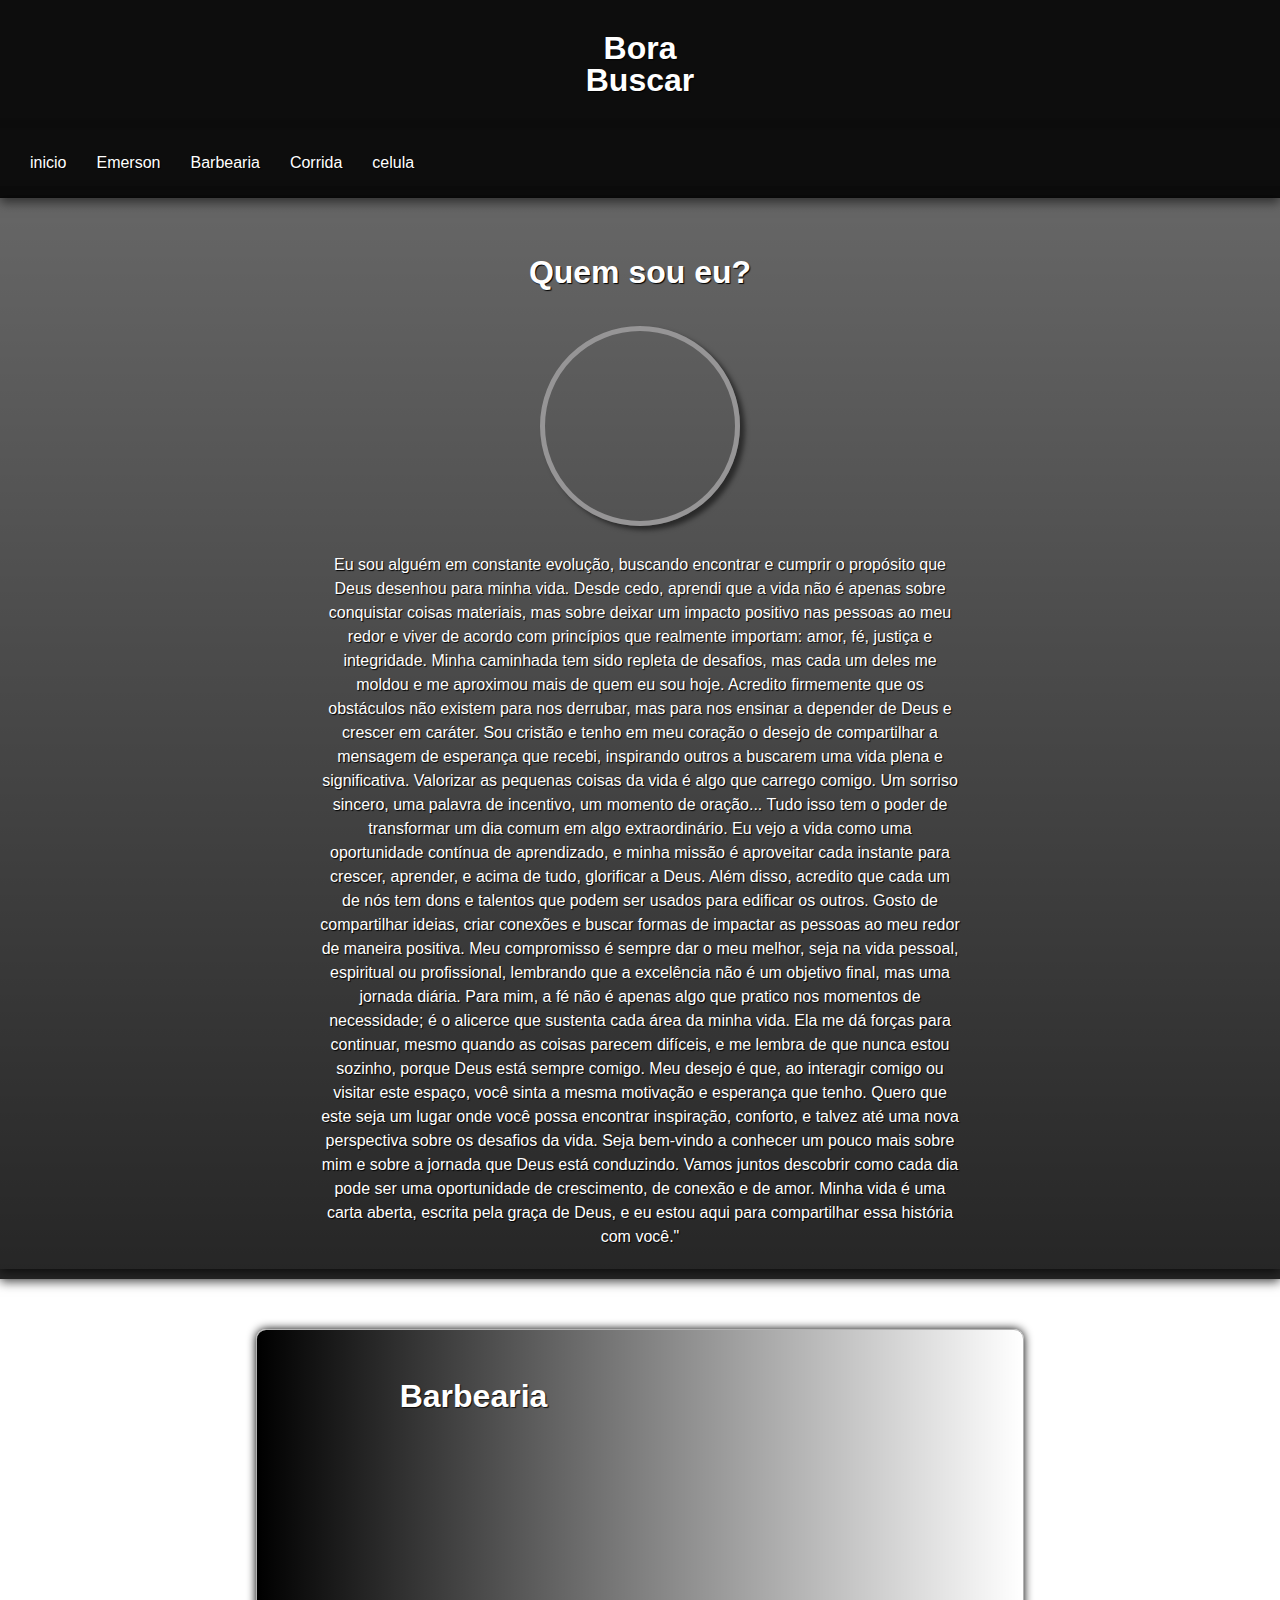
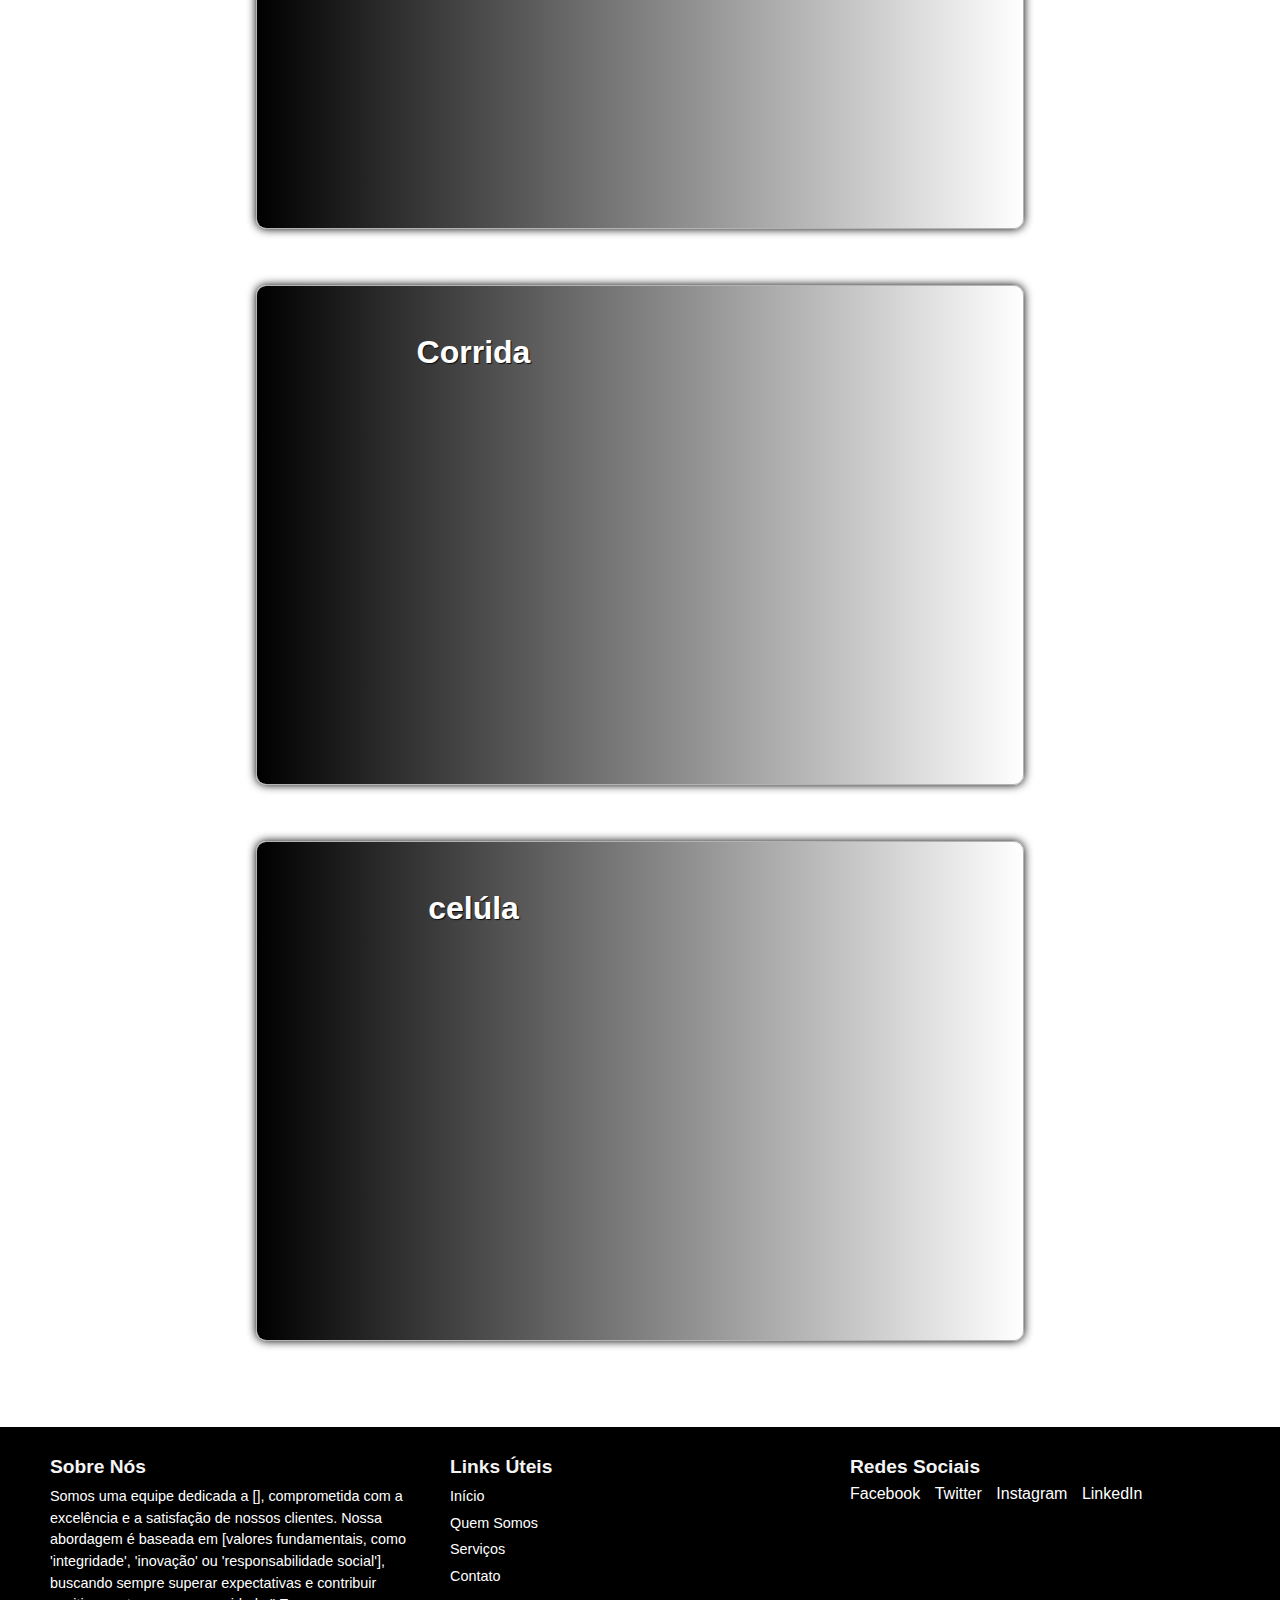
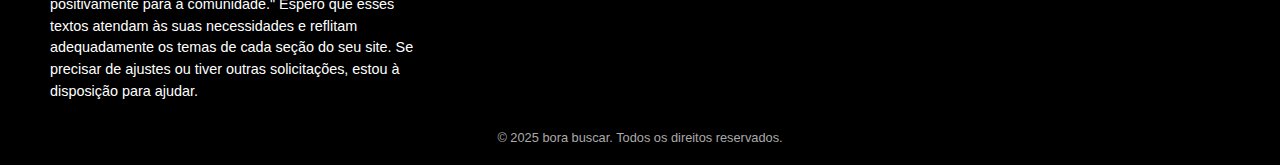
==== commit b25395ba: "." ====
--- a/index.html
+++ b/index.html
@@ -32,7 +32,7 @@
           <li><a href="#emerson">Emerson</a></li>
           <li><a href="#barbearia">Barbearia</a></li>
           <li><a href="#corrida">Corrida</a></li>
-          <li><a href="#corrida">celula</a></li>
+          <li><a href="#celula">celula</a></li>
         </ul>
         <div class="menu-icon">
           <i class="fa-solid fa-bars" onclick="toggleMenu()"></i>
@@ -114,7 +114,9 @@
         <div class="footer-section">
           <h3>Sobre Nós</h3>
           <p>
-            Lorem ipsum dolor sit amet consectetur adipisicing elit. Quidem eligendi magni vel esse eaque, adipisci ut corporis repellat 
+            Somos uma equipe dedicada a [], comprometida com a excelência e a satisfação de nossos clientes. Nossa abordagem é baseada em [valores fundamentais, como 'integridade', 'inovação' ou 'responsabilidade social'], buscando sempre superar expectativas e contribuir positivamente para a comunidade."
+
+Espero que esses textos atendam às suas necessidades e reflitam adequadamente os temas de cada seção do seu site. Se precisar de ajustes ou tiver outras solicitações, estou à disposição para ajudar.
           </p>
         </div>
         <div class="footer-section">
--- a/src/css/footer.css
+++ b/src/css/footer.css
@@ -63,7 +63,7 @@
 
 .footer-section ul li a:hover,
 .social-icons a:hover {
-  color: #ff6347;
+  color: #acacac;
 }
 
 .social-icons a {
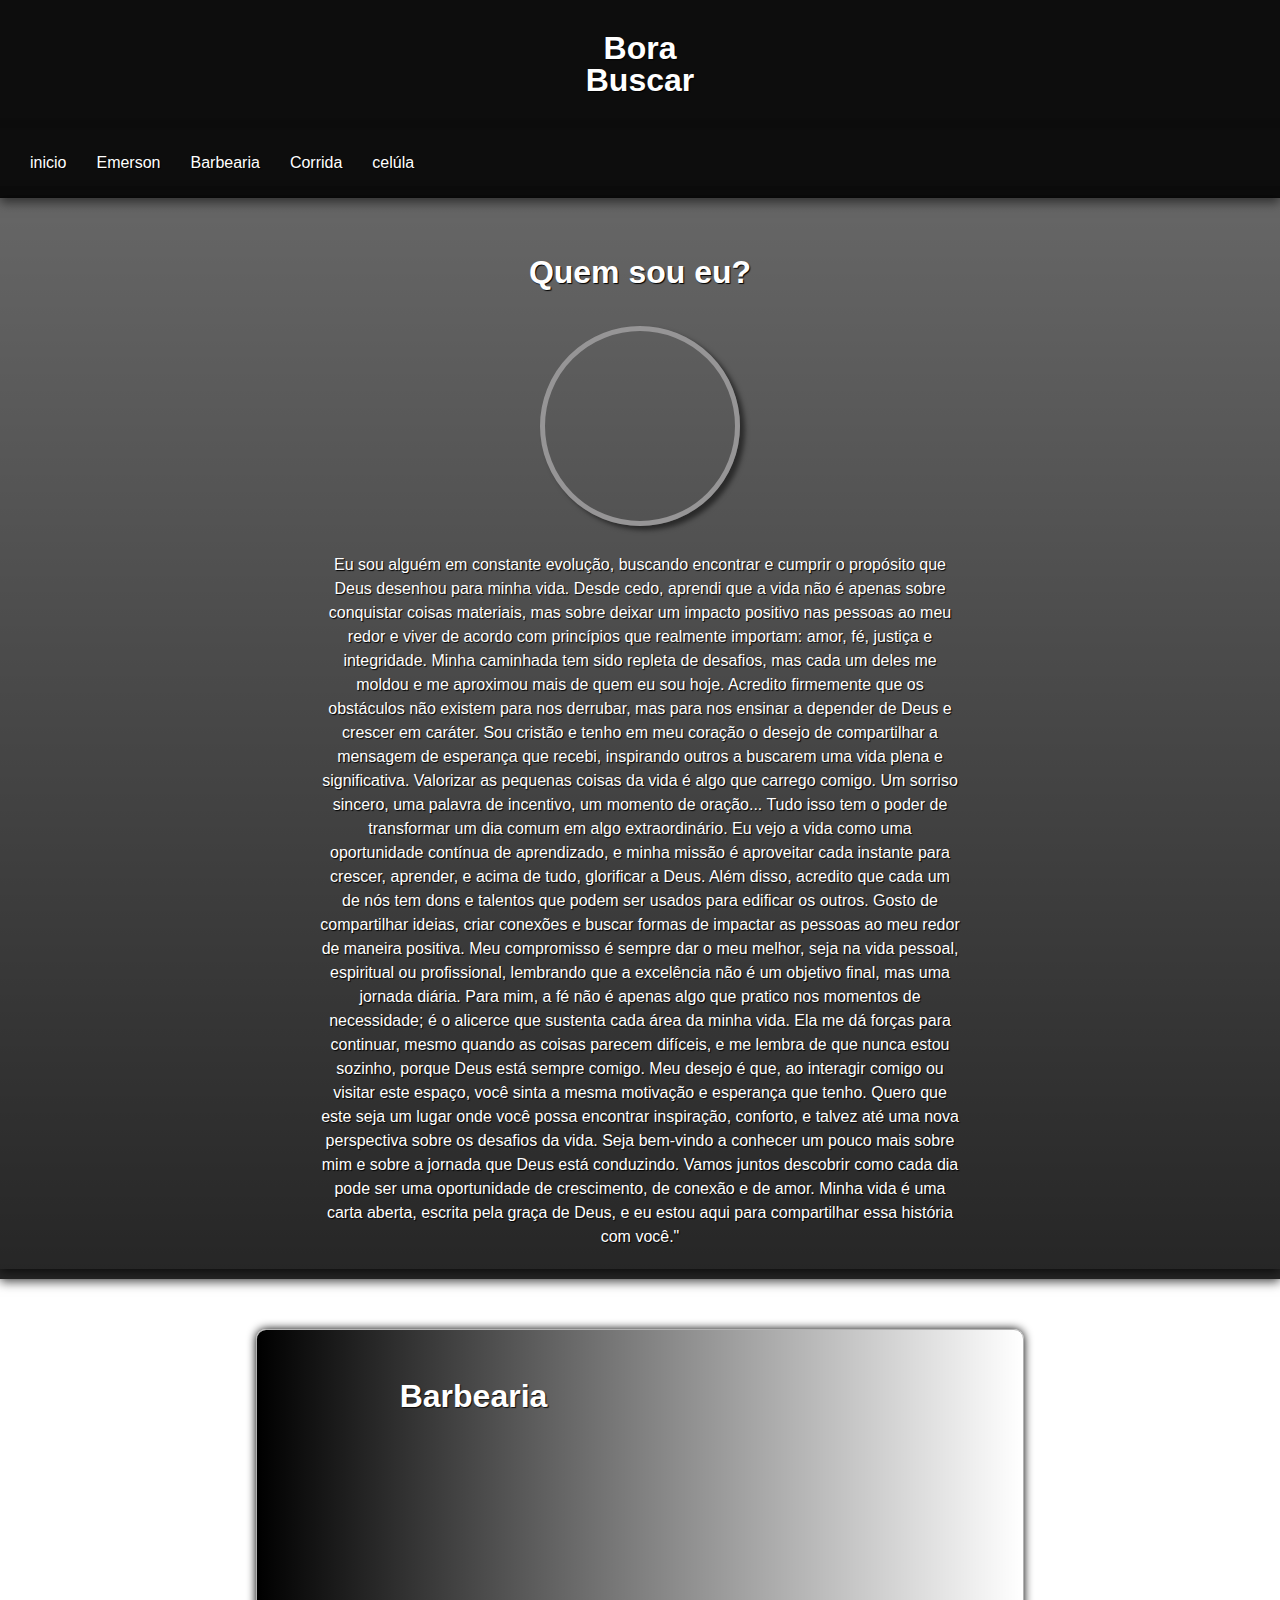
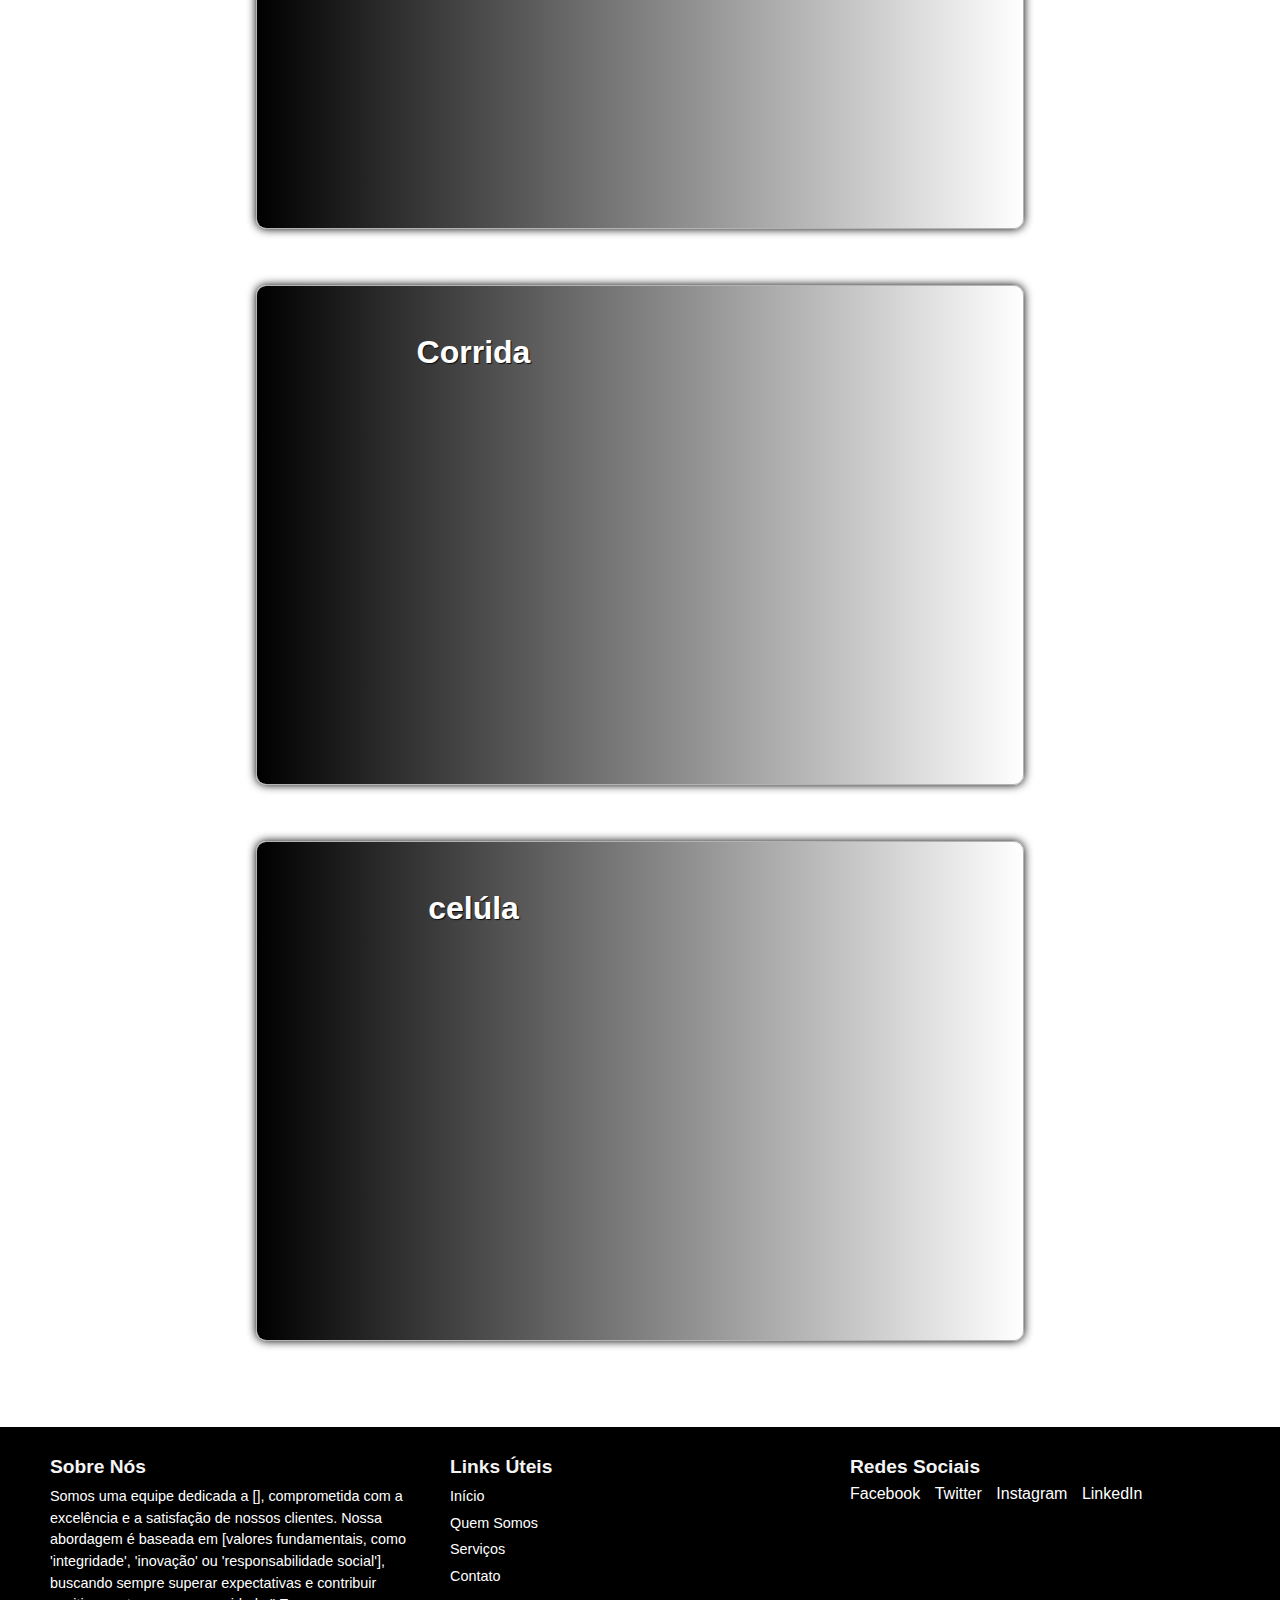
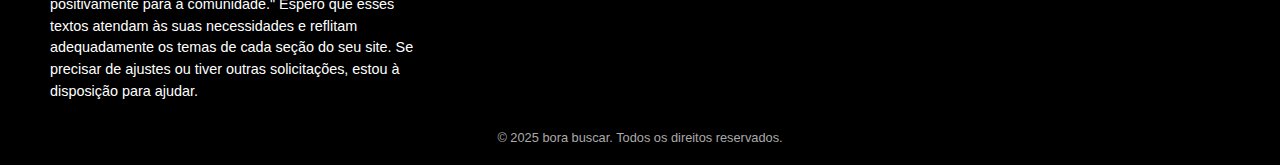
==== commit adac6485: "Update index.html" ====
--- a/index.html
+++ b/index.html
@@ -32,7 +32,7 @@
           <li><a href="#emerson">Emerson</a></li>
           <li><a href="#barbearia">Barbearia</a></li>
           <li><a href="#corrida">Corrida</a></li>
-          <li><a href="#celula">celula</a></li>
+          <li><a href="#celula">celúla</a></li>
         </ul>
         <div class="menu-icon">
           <i class="fa-solid fa-bars" onclick="toggleMenu()"></i>
